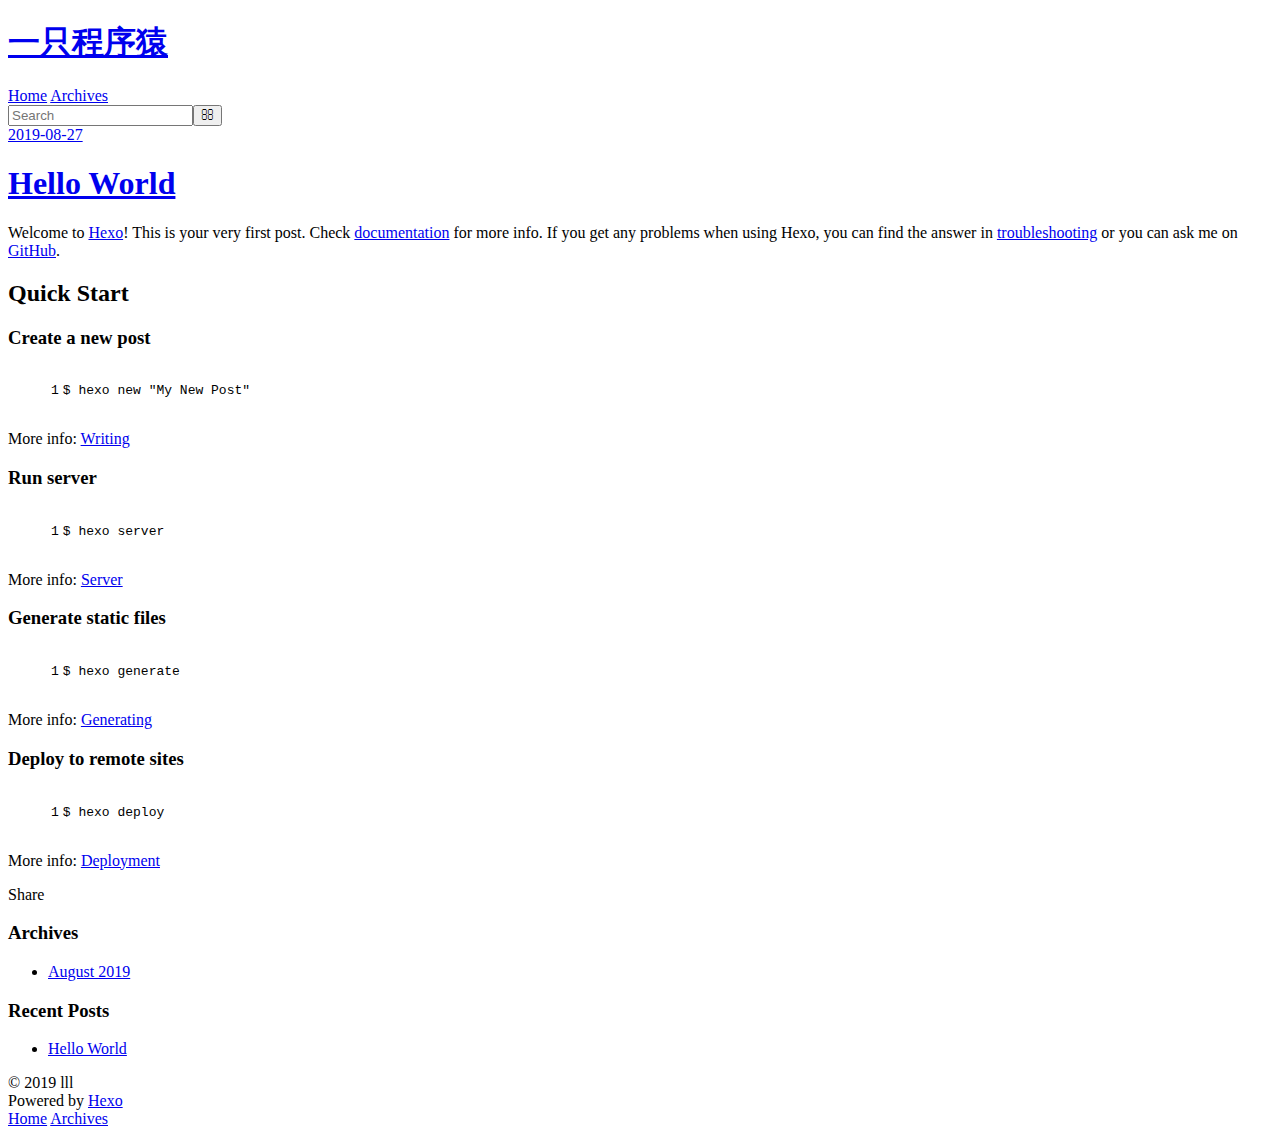
==== index.html @ 2e557534 "Site updated: 2019-08-27 09:45:29" ====
<!DOCTYPE html>
<html>
<head><meta name="generator" content="Hexo 3.9.0">
  <meta charset="utf-8">
  

  
  <title>一只程序猿</title>
  <meta name="viewport" content="width=device-width, initial-scale=1, maximum-scale=1">
  <meta name="description" content="我变秃了，也变强了">
<meta property="og:type" content="website">
<meta property="og:title" content="一只程序猿">
<meta property="og:url" content="http://yoursite.com/index.html">
<meta property="og:site_name" content="一只程序猿">
<meta property="og:description" content="我变秃了，也变强了">
<meta property="og:locale" content="zh-Hans">
<meta name="twitter:card" content="summary">
<meta name="twitter:title" content="一只程序猿">
<meta name="twitter:description" content="我变秃了，也变强了">
  
    <link rel="alternate" href="/atom.xml" title="一只程序猿" type="application/atom+xml">
  
  
    <link rel="icon" href="/favicon.png">
  
  
    <link href="//fonts.googleapis.com/css?family=Source+Code+Pro" rel="stylesheet" type="text/css">
  
  <link rel="stylesheet" href="/css/style.css">
</head>
</html>
<body>
  <div id="container">
    <div id="wrap">
      <header id="header">
  <div id="banner"></div>
  <div id="header-outer" class="outer">
    <div id="header-title" class="inner">
      <h1 id="logo-wrap">
        <a href="/" id="logo">一只程序猿</a>
      </h1>
      
    </div>
    <div id="header-inner" class="inner">
      <nav id="main-nav">
        <a id="main-nav-toggle" class="nav-icon"></a>
        
          <a class="main-nav-link" href="/">Home</a>
        
          <a class="main-nav-link" href="/archives">Archives</a>
        
      </nav>
      <nav id="sub-nav">
        
          <a id="nav-rss-link" class="nav-icon" href="/atom.xml" title="RSS Feed"></a>
        
        <a id="nav-search-btn" class="nav-icon" title="Search"></a>
      </nav>
      <div id="search-form-wrap">
        <form action="//google.com/search" method="get" accept-charset="UTF-8" class="search-form"><input type="search" name="q" class="search-form-input" placeholder="Search"><button type="submit" class="search-form-submit">&#xF002;</button><input type="hidden" name="sitesearch" value="http://yoursite.com"></form>
      </div>
    </div>
  </div>
</header>
      <div class="outer">
        <section id="main">
  
    <article id="post-hello-world" class="article article-type-post" itemscope itemprop="blogPost">
  <div class="article-meta">
    <a href="/2019/08/27/hello-world/" class="article-date">
  <time datetime="2019-08-27T01:08:28.324Z" itemprop="datePublished">2019-08-27</time>
</a>
    
  </div>
  <div class="article-inner">
    
    
      <header class="article-header">
        
  
    <h1 itemprop="name">
      <a class="article-title" href="/2019/08/27/hello-world/">Hello World</a>
    </h1>
  

      </header>
    
    <div class="article-entry" itemprop="articleBody">
      
        <p>Welcome to <a href="https://hexo.io/" target="_blank" rel="noopener">Hexo</a>! This is your very first post. Check <a href="https://hexo.io/docs/" target="_blank" rel="noopener">documentation</a> for more info. If you get any problems when using Hexo, you can find the answer in <a href="https://hexo.io/docs/troubleshooting.html" target="_blank" rel="noopener">troubleshooting</a> or you can ask me on <a href="https://github.com/hexojs/hexo/issues" target="_blank" rel="noopener">GitHub</a>.</p>
<h2 id="Quick-Start"><a href="#Quick-Start" class="headerlink" title="Quick Start"></a>Quick Start</h2><h3 id="Create-a-new-post"><a href="#Create-a-new-post" class="headerlink" title="Create a new post"></a>Create a new post</h3><figure class="highlight bash"><table><tr><td class="gutter"><pre><span class="line">1</span><br></pre></td><td class="code"><pre><span class="line">$ hexo new <span class="string">"My New Post"</span></span><br></pre></td></tr></table></figure>

<p>More info: <a href="https://hexo.io/docs/writing.html" target="_blank" rel="noopener">Writing</a></p>
<h3 id="Run-server"><a href="#Run-server" class="headerlink" title="Run server"></a>Run server</h3><figure class="highlight bash"><table><tr><td class="gutter"><pre><span class="line">1</span><br></pre></td><td class="code"><pre><span class="line">$ hexo server</span><br></pre></td></tr></table></figure>

<p>More info: <a href="https://hexo.io/docs/server.html" target="_blank" rel="noopener">Server</a></p>
<h3 id="Generate-static-files"><a href="#Generate-static-files" class="headerlink" title="Generate static files"></a>Generate static files</h3><figure class="highlight bash"><table><tr><td class="gutter"><pre><span class="line">1</span><br></pre></td><td class="code"><pre><span class="line">$ hexo generate</span><br></pre></td></tr></table></figure>

<p>More info: <a href="https://hexo.io/docs/generating.html" target="_blank" rel="noopener">Generating</a></p>
<h3 id="Deploy-to-remote-sites"><a href="#Deploy-to-remote-sites" class="headerlink" title="Deploy to remote sites"></a>Deploy to remote sites</h3><figure class="highlight bash"><table><tr><td class="gutter"><pre><span class="line">1</span><br></pre></td><td class="code"><pre><span class="line">$ hexo deploy</span><br></pre></td></tr></table></figure>

<p>More info: <a href="https://hexo.io/docs/deployment.html" target="_blank" rel="noopener">Deployment</a></p>

      
    </div>
    <footer class="article-footer">
      <a data-url="http://yoursite.com/2019/08/27/hello-world/" data-id="cjzt64txq0000f8uzz4ntslup" class="article-share-link">Share</a>
      
      
    </footer>
  </div>
  
</article>


  


</section>
        
          <aside id="sidebar">
  
    

  
    

  
    
  
    
  <div class="widget-wrap">
    <h3 class="widget-title">Archives</h3>
    <div class="widget">
      <ul class="archive-list"><li class="archive-list-item"><a class="archive-list-link" href="/archives/2019/08/">August 2019</a></li></ul>
    </div>
  </div>


  
    
  <div class="widget-wrap">
    <h3 class="widget-title">Recent Posts</h3>
    <div class="widget">
      <ul>
        
          <li>
            <a href="/2019/08/27/hello-world/">Hello World</a>
          </li>
        
      </ul>
    </div>
  </div>

  
</aside>
        
      </div>
      <footer id="footer">
  
  <div class="outer">
    <div id="footer-info" class="inner">
      &copy; 2019 lll<br>
      Powered by <a href="http://hexo.io/" target="_blank">Hexo</a>
    </div>
  </div>
</footer>
    </div>
    <nav id="mobile-nav">
  
    <a href="/" class="mobile-nav-link">Home</a>
  
    <a href="/archives" class="mobile-nav-link">Archives</a>
  
</nav>
    

<script src="//ajax.googleapis.com/ajax/libs/jquery/2.0.3/jquery.min.js"></script>


  <link rel="stylesheet" href="/fancybox/jquery.fancybox.css">
  <script src="/fancybox/jquery.fancybox.pack.js"></script>


<script src="/js/script.js"></script>



  </div>
</body>
</html>
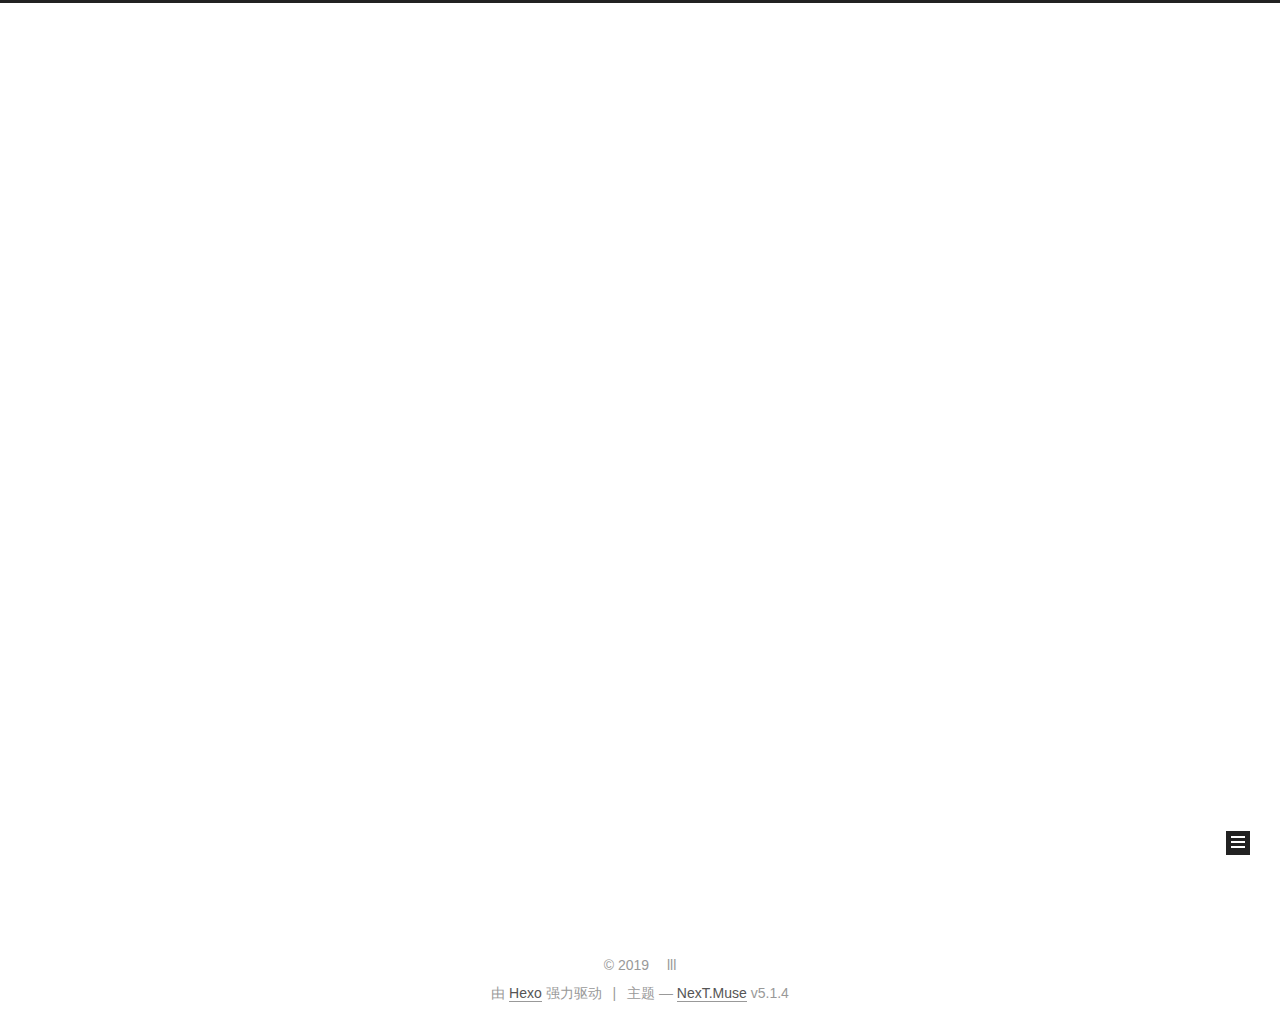
==== commit 7b1722b9: "Site updated: 2019-08-27 11:02:09" ====
--- a/index.html
+++ b/index.html
@@ -1,13 +1,85 @@
 <!DOCTYPE html>
-<html>
+
+
+
+  
+
+
+<html class="theme-next muse use-motion" lang="zh-Hans">
 <head><meta name="generator" content="Hexo 3.9.0">
-  <meta charset="utf-8">
-  
-
-  
-  <title>一只程序猿</title>
-  <meta name="viewport" content="width=device-width, initial-scale=1, maximum-scale=1">
-  <meta name="description" content="我变秃了，也变强了">
+  <meta charset="UTF-8">
+<meta http-equiv="X-UA-Compatible" content="IE=edge">
+<meta name="viewport" content="width=device-width, initial-scale=1, maximum-scale=1">
+<meta name="theme-color" content="#222">
+
+
+
+
+
+
+
+
+
+<meta http-equiv="Cache-Control" content="no-transform">
+<meta http-equiv="Cache-Control" content="no-siteapp">
+
+
+
+
+
+
+
+
+
+
+
+
+
+
+
+
+  
+  
+  <link href="/lib/fancybox/source/jquery.fancybox.css?v=2.1.5" rel="stylesheet" type="text/css">
+
+
+
+
+
+
+
+<link href="/lib/font-awesome/css/font-awesome.min.css?v=4.6.2" rel="stylesheet" type="text/css">
+
+<link href="/css/main.css?v=5.1.4" rel="stylesheet" type="text/css">
+
+
+  <link rel="apple-touch-icon" sizes="180x180" href="/images/apple-touch-icon-next.png?v=5.1.4">
+
+
+  <link rel="icon" type="image/png" sizes="32x32" href="/images/favicon-32x32-next.png?v=5.1.4">
+
+
+  <link rel="icon" type="image/png" sizes="16x16" href="/images/favicon-16x16-next.png?v=5.1.4">
+
+
+  <link rel="mask-icon" href="/images/logo.svg?v=5.1.4" color="#222">
+
+
+
+
+
+  <meta name="keywords" content="Hexo, NexT">
+
+
+
+
+
+
+
+
+
+
+<meta name="description" content="我变秃了，也变强了">
 <meta property="og:type" content="website">
 <meta property="og:title" content="一只程序猿">
 <meta property="og:url" content="http://yoursite.com/index.html">
@@ -17,175 +89,1034 @@
 <meta name="twitter:card" content="summary">
 <meta name="twitter:title" content="一只程序猿">
 <meta name="twitter:description" content="我变秃了，也变强了">
-  
-    <link rel="alternate" href="/atom.xml" title="一只程序猿" type="application/atom+xml">
-  
-  
-    <link rel="icon" href="/favicon.png">
-  
-  
-    <link href="//fonts.googleapis.com/css?family=Source+Code+Pro" rel="stylesheet" type="text/css">
-  
-  <link rel="stylesheet" href="/css/style.css">
+
+
+
+<script type="text/javascript" id="hexo.configurations">
+  var NexT = window.NexT || {};
+  var CONFIG = {
+    root: '/',
+    scheme: 'Muse',
+    version: '5.1.4',
+    sidebar: {"position":"left","display":"post","offset":12,"b2t":false,"scrollpercent":false,"onmobile":false},
+    fancybox: true,
+    tabs: true,
+    motion: {"enable":true,"async":false,"transition":{"post_block":"fadeIn","post_header":"slideDownIn","post_body":"slideDownIn","coll_header":"slideLeftIn","sidebar":"slideUpIn"}},
+    duoshuo: {
+      userId: '0',
+      author: '博主'
+    },
+    algolia: {
+      applicationID: '',
+      apiKey: '',
+      indexName: '',
+      hits: {"per_page":10},
+      labels: {"input_placeholder":"Search for Posts","hits_empty":"We didn't find any results for the search: ${query}","hits_stats":"${hits} results found in ${time} ms"}
+    }
+  };
+</script>
+
+
+
+  <link rel="canonical" href="http://yoursite.com/">
+
+
+
+
+
+  <title>一只程序猿</title>
+  
+
+
+
+
+
+
+
+
 </head>
-</html>
-<body>
-  <div id="container">
-    <div id="wrap">
-      <header id="header">
-  <div id="banner"></div>
-  <div id="header-outer" class="outer">
-    <div id="header-title" class="inner">
-      <h1 id="logo-wrap">
-        <a href="/" id="logo">一只程序猿</a>
-      </h1>
-      
+
+<body itemscope itemtype="http://schema.org/WebPage" lang="zh-Hans">
+
+  
+  
+    
+  
+
+  <div class="container sidebar-position-left 
+  page-home">
+    <div class="headband"></div>
+
+    <header id="header" class="header" itemscope itemtype="http://schema.org/WPHeader">
+      <div class="header-inner"><div class="site-brand-wrapper">
+  <div class="site-meta ">
+    
+
+    <div class="custom-logo-site-title">
+      <a href="/" class="brand" rel="start">
+        <span class="logo-line-before"><i></i></span>
+        <span class="site-title">一只程序猿</span>
+        <span class="logo-line-after"><i></i></span>
+      </a>
     </div>
-    <div id="header-inner" class="inner">
-      <nav id="main-nav">
-        <a id="main-nav-toggle" class="nav-icon"></a>
-        
-          <a class="main-nav-link" href="/">Home</a>
-        
-          <a class="main-nav-link" href="/archives">Archives</a>
-        
-      </nav>
-      <nav id="sub-nav">
-        
-          <a id="nav-rss-link" class="nav-icon" href="/atom.xml" title="RSS Feed"></a>
-        
-        <a id="nav-search-btn" class="nav-icon" title="Search"></a>
-      </nav>
-      <div id="search-form-wrap">
-        <form action="//google.com/search" method="get" accept-charset="UTF-8" class="search-form"><input type="search" name="q" class="search-form-input" placeholder="Search"><button type="submit" class="search-form-submit">&#xF002;</button><input type="hidden" name="sitesearch" value="http://yoursite.com"></form>
-      </div>
+      
+        <p class="site-subtitle"></p>
+      
+  </div>
+
+  <div class="site-nav-toggle">
+    <button>
+      <span class="btn-bar"></span>
+      <span class="btn-bar"></span>
+      <span class="btn-bar"></span>
+    </button>
+  </div>
+</div>
+
+<nav class="site-nav">
+  
+
+  
+    <ul id="menu" class="menu">
+      
+        
+        <li class="menu-item menu-item-home">
+          <a href="/" rel="section">
+            
+              <i class="menu-item-icon fa fa-fw fa-home"></i> <br>
+            
+            首页
+          </a>
+        </li>
+      
+        
+        <li class="menu-item menu-item-tags">
+          <a href="/tags/" rel="section">
+            
+              <i class="menu-item-icon fa fa-fw fa-tags"></i> <br>
+            
+            标签
+          </a>
+        </li>
+      
+        
+        <li class="menu-item menu-item-categories">
+          <a href="/categories/" rel="section">
+            
+              <i class="menu-item-icon fa fa-fw fa-th"></i> <br>
+            
+            分类
+          </a>
+        </li>
+      
+        
+        <li class="menu-item menu-item-archives">
+          <a href="/archives/" rel="section">
+            
+              <i class="menu-item-icon fa fa-fw fa-archive"></i> <br>
+            
+            归档
+          </a>
+        </li>
+      
+        
+        <li class="menu-item menu-item-about">
+          <a href="/about/" rel="section">
+            
+              <i class="menu-item-icon fa fa-fw fa-user"></i> <br>
+            
+            关于
+          </a>
+        </li>
+      
+
+      
+        <li class="menu-item menu-item-search">
+          
+            <a href="javascript:;" class="popup-trigger">
+          
+            
+              <i class="menu-item-icon fa fa-search fa-fw"></i> <br>
+            
+            搜索
+          </a>
+        </li>
+      
+    </ul>
+  
+
+  
+    <div class="site-search">
+      
+  <div class="popup search-popup local-search-popup">
+  <div class="local-search-header clearfix">
+    <span class="search-icon">
+      <i class="fa fa-search"></i>
+    </span>
+    <span class="popup-btn-close">
+      <i class="fa fa-times-circle"></i>
+    </span>
+    <div class="local-search-input-wrapper">
+      <input autocomplete="off" placeholder="搜索..." spellcheck="false" type="text" id="local-search-input">
     </div>
   </div>
-</header>
-      <div class="outer">
-        <section id="main">
-  
-    <article id="post-hello-world" class="article article-type-post" itemscope itemprop="blogPost">
-  <div class="article-meta">
-    <a href="/2019/08/27/hello-world/" class="article-date">
-  <time datetime="2019-08-27T01:08:28.324Z" itemprop="datePublished">2019-08-27</time>
-</a>
-    
-  </div>
-  <div class="article-inner">
-    
-    
-      <header class="article-header">
-        
-  
-    <h1 itemprop="name">
-      <a class="article-title" href="/2019/08/27/hello-world/">Hello World</a>
-    </h1>
-  
-
+  <div id="local-search-result"></div>
+</div>
+
+
+
+    </div>
+  
+</nav>
+
+
+
+ </div>
+    </header>
+
+    <main id="main" class="main">
+      <div class="main-inner">
+        <div class="content-wrap">
+          <div id="content" class="content">
+            
+  <section id="posts" class="posts-expand">
+    
+      
+
+  
+
+  
+  
+  
+
+  <article class="post post-type-normal" itemscope itemtype="http://schema.org/Article">
+  
+  
+  
+  <div class="post-block">
+    <link itemprop="mainEntityOfPage" href="http://yoursite.com/2019/08/27/MyFirstArticle/">
+
+    <span hidden itemprop="author" itemscope itemtype="http://schema.org/Person">
+      <meta itemprop="name" content="lll">
+      <meta itemprop="description" content>
+      <meta itemprop="image" content="/images/avatar.gif">
+    </span>
+
+    <span hidden itemprop="publisher" itemscope itemtype="http://schema.org/Organization">
+      <meta itemprop="name" content="一只程序猿">
+    </span>
+
+    
+      <header class="post-header">
+
+        
+        
+          <h1 class="post-title" itemprop="name headline">
+                
+                <a class="post-title-link" href="/2019/08/27/MyFirstArticle/" itemprop="url">MyFirstArticle</a></h1>
+        
+
+        <div class="post-meta">
+          <span class="post-time">
+            
+              <span class="post-meta-item-icon">
+                <i class="fa fa-calendar-o"></i>
+              </span>
+              
+                <span class="post-meta-item-text">发表于</span>
+              
+              <time title="创建于" itemprop="dateCreated datePublished" datetime="2019-08-27T11:01:15+08:00">
+                2019-08-27
+              </time>
+            
+
+            
+
+            
+          </span>
+
+          
+
+          
+            
+          
+
+          
+          
+
+          
+
+          
+
+          
+
+        </div>
       </header>
     
-    <div class="article-entry" itemprop="articleBody">
-      
-        <p>Welcome to <a href="https://hexo.io/" target="_blank" rel="noopener">Hexo</a>! This is your very first post. Check <a href="https://hexo.io/docs/" target="_blank" rel="noopener">documentation</a> for more info. If you get any problems when using Hexo, you can find the answer in <a href="https://hexo.io/docs/troubleshooting.html" target="_blank" rel="noopener">troubleshooting</a> or you can ask me on <a href="https://github.com/hexojs/hexo/issues" target="_blank" rel="noopener">GitHub</a>.</p>
-<h2 id="Quick-Start"><a href="#Quick-Start" class="headerlink" title="Quick Start"></a>Quick Start</h2><h3 id="Create-a-new-post"><a href="#Create-a-new-post" class="headerlink" title="Create a new post"></a>Create a new post</h3><figure class="highlight bash"><table><tr><td class="gutter"><pre><span class="line">1</span><br></pre></td><td class="code"><pre><span class="line">$ hexo new <span class="string">"My New Post"</span></span><br></pre></td></tr></table></figure>
-
-<p>More info: <a href="https://hexo.io/docs/writing.html" target="_blank" rel="noopener">Writing</a></p>
-<h3 id="Run-server"><a href="#Run-server" class="headerlink" title="Run server"></a>Run server</h3><figure class="highlight bash"><table><tr><td class="gutter"><pre><span class="line">1</span><br></pre></td><td class="code"><pre><span class="line">$ hexo server</span><br></pre></td></tr></table></figure>
-
-<p>More info: <a href="https://hexo.io/docs/server.html" target="_blank" rel="noopener">Server</a></p>
-<h3 id="Generate-static-files"><a href="#Generate-static-files" class="headerlink" title="Generate static files"></a>Generate static files</h3><figure class="highlight bash"><table><tr><td class="gutter"><pre><span class="line">1</span><br></pre></td><td class="code"><pre><span class="line">$ hexo generate</span><br></pre></td></tr></table></figure>
-
-<p>More info: <a href="https://hexo.io/docs/generating.html" target="_blank" rel="noopener">Generating</a></p>
-<h3 id="Deploy-to-remote-sites"><a href="#Deploy-to-remote-sites" class="headerlink" title="Deploy to remote sites"></a>Deploy to remote sites</h3><figure class="highlight bash"><table><tr><td class="gutter"><pre><span class="line">1</span><br></pre></td><td class="code"><pre><span class="line">$ hexo deploy</span><br></pre></td></tr></table></figure>
-
-<p>More info: <a href="https://hexo.io/docs/deployment.html" target="_blank" rel="noopener">Deployment</a></p>
-
+
+    
+    
+    
+    <div class="post-body" itemprop="articleBody">
+
+      
+      
+
+      
+        
+          
+          
+          
+          <!--noindex-->
+          <div class="post-button text-center">
+            <a class="btn" href="/2019/08/27/MyFirstArticle/#more" rel="contents">
+              阅读全文 &raquo;
+            </a>
+          </div>
+          <!--/noindex-->
+        
       
     </div>
-    <footer class="article-footer">
-      <a data-url="http://yoursite.com/2019/08/27/hello-world/" data-id="cjzt64txq0000f8uzz4ntslup" class="article-share-link">Share</a>
-      
+    
+    
+    
+
+    
+
+    
+
+    
+
+    <footer class="post-footer">
+      
+
+      
+
+      
+
+      
+      
+        <div class="post-eof"></div>
       
     </footer>
   </div>
   
-</article>
-
-
-  
-
-
-</section>
-        
-          <aside id="sidebar">
-  
-    
-
-  
-    
-
-  
-    
-  
-    
-  <div class="widget-wrap">
-    <h3 class="widget-title">Archives</h3>
-    <div class="widget">
-      <ul class="archive-list"><li class="archive-list-item"><a class="archive-list-link" href="/archives/2019/08/">August 2019</a></li></ul>
+  
+  
+  </article>
+
+
+    
+      
+
+  
+
+  
+  
+  
+
+  <article class="post post-type-normal" itemscope itemtype="http://schema.org/Article">
+  
+  
+  
+  <div class="post-block">
+    <link itemprop="mainEntityOfPage" href="http://yoursite.com/2019/08/27/hello-world/">
+
+    <span hidden itemprop="author" itemscope itemtype="http://schema.org/Person">
+      <meta itemprop="name" content="lll">
+      <meta itemprop="description" content>
+      <meta itemprop="image" content="/images/avatar.gif">
+    </span>
+
+    <span hidden itemprop="publisher" itemscope itemtype="http://schema.org/Organization">
+      <meta itemprop="name" content="一只程序猿">
+    </span>
+
+    
+      <header class="post-header">
+
+        
+        
+          <h1 class="post-title" itemprop="name headline">
+                
+                <a class="post-title-link" href="/2019/08/27/hello-world/" itemprop="url">Hello World</a></h1>
+        
+
+        <div class="post-meta">
+          <span class="post-time">
+            
+              <span class="post-meta-item-icon">
+                <i class="fa fa-calendar-o"></i>
+              </span>
+              
+                <span class="post-meta-item-text">发表于</span>
+              
+              <time title="创建于" itemprop="dateCreated datePublished" datetime="2019-08-27T09:08:28+08:00">
+                2019-08-27
+              </time>
+            
+
+            
+
+            
+          </span>
+
+          
+
+          
+            
+          
+
+          
+          
+
+          
+
+          
+
+          
+
+        </div>
+      </header>
+    
+
+    
+    
+    
+    <div class="post-body" itemprop="articleBody">
+
+      
+      
+
+      
+        
+          
+          Welcome to Hexo! This is your very first post. Check documentation for more info. If you get any problems when using Hexo, you can find the answer in 
+          ...
+          <!--noindex-->
+          <div class="post-button text-center">
+            <a class="btn" href="/2019/08/27/hello-world/#more" rel="contents">
+              阅读全文 &raquo;
+            </a>
+          </div>
+          <!--/noindex-->
+        
+      
+    </div>
+    
+    
+    
+
+    
+
+    
+
+    
+
+    <footer class="post-footer">
+      
+
+      
+
+      
+
+      
+      
+        <div class="post-eof"></div>
+      
+    </footer>
+  </div>
+  
+  
+  
+  </article>
+
+
+    
+  </section>
+
+  
+
+
+          </div>
+          
+
+
+          
+
+        </div>
+        
+          
+  
+  <div class="sidebar-toggle">
+    <div class="sidebar-toggle-line-wrap">
+      <span class="sidebar-toggle-line sidebar-toggle-line-first"></span>
+      <span class="sidebar-toggle-line sidebar-toggle-line-middle"></span>
+      <span class="sidebar-toggle-line sidebar-toggle-line-last"></span>
     </div>
   </div>
 
-
-  
-    
-  <div class="widget-wrap">
-    <h3 class="widget-title">Recent Posts</h3>
-    <div class="widget">
-      <ul>
-        
-          <li>
-            <a href="/2019/08/27/hello-world/">Hello World</a>
-          </li>
-        
-      </ul>
+  <aside id="sidebar" class="sidebar">
+    
+    <div class="sidebar-inner">
+
+      
+
+      
+
+      <section class="site-overview-wrap sidebar-panel sidebar-panel-active">
+        <div class="site-overview">
+          <div class="site-author motion-element" itemprop="author" itemscope itemtype="http://schema.org/Person">
+            
+              <p class="site-author-name" itemprop="name">lll</p>
+              <p class="site-description motion-element" itemprop="description">我变秃了，也变强了</p>
+          </div>
+
+          <nav class="site-state motion-element">
+
+            
+              <div class="site-state-item site-state-posts">
+              
+                <a href="/archives/">
+              
+                  <span class="site-state-item-count">2</span>
+                  <span class="site-state-item-name">日志</span>
+                </a>
+              </div>
+            
+
+            
+
+            
+
+          </nav>
+
+          
+
+          
+
+          
+          
+
+          
+          
+
+          
+
+        </div>
+      </section>
+
+      
+
+      
+
     </div>
+  </aside>
+
+
+        
+      </div>
+    </main>
+
+    <footer id="footer" class="footer">
+      <div class="footer-inner">
+        <div class="copyright">&copy; <span itemprop="copyrightYear">2019</span>
+  <span class="with-love">
+    <i class="fa fa-user"></i>
+  </span>
+  <span class="author" itemprop="copyrightHolder">lll</span>
+
+  
+</div>
+
+
+  <div class="powered-by">由 <a class="theme-link" target="_blank" href="https://hexo.io">Hexo</a> 强力驱动</div>
+
+
+
+  <span class="post-meta-divider">|</span>
+
+
+
+  <div class="theme-info">主题 &mdash; <a class="theme-link" target="_blank" href="https://github.com/iissnan/hexo-theme-next">NexT.Muse</a> v5.1.4</div>
+
+
+
+
+        
+
+
+
+
+
+
+
+        
+      </div>
+    </footer>
+
+    
+      <div class="back-to-top">
+        <i class="fa fa-arrow-up"></i>
+        
+      </div>
+    
+
+    
+
   </div>
 
   
-</aside>
-        
-      </div>
-      <footer id="footer">
-  
-  <div class="outer">
-    <div id="footer-info" class="inner">
-      &copy; 2019 lll<br>
-      Powered by <a href="http://hexo.io/" target="_blank">Hexo</a>
-    </div>
-  </div>
-</footer>
-    </div>
-    <nav id="mobile-nav">
-  
-    <a href="/" class="mobile-nav-link">Home</a>
-  
-    <a href="/archives" class="mobile-nav-link">Archives</a>
-  
-</nav>
-    
-
-<script src="//ajax.googleapis.com/ajax/libs/jquery/2.0.3/jquery.min.js"></script>
-
-
-  <link rel="stylesheet" href="/fancybox/jquery.fancybox.css">
-  <script src="/fancybox/jquery.fancybox.pack.js"></script>
-
-
-<script src="/js/script.js"></script>
-
-
-
-  </div>
+
+<script type="text/javascript">
+  if (Object.prototype.toString.call(window.Promise) !== '[object Function]') {
+    window.Promise = null;
+  }
+</script>
+
+
+
+
+
+
+
+
+
+  
+
+
+
+
+
+
+
+
+
+
+
+
+  
+  
+    <script type="text/javascript" src="/lib/jquery/index.js?v=2.1.3"></script>
+  
+
+  
+  
+    <script type="text/javascript" src="/lib/fastclick/lib/fastclick.min.js?v=1.0.6"></script>
+  
+
+  
+  
+    <script type="text/javascript" src="/lib/jquery_lazyload/jquery.lazyload.js?v=1.9.7"></script>
+  
+
+  
+  
+    <script type="text/javascript" src="/lib/velocity/velocity.min.js?v=1.2.1"></script>
+  
+
+  
+  
+    <script type="text/javascript" src="/lib/velocity/velocity.ui.min.js?v=1.2.1"></script>
+  
+
+  
+  
+    <script type="text/javascript" src="/lib/fancybox/source/jquery.fancybox.pack.js?v=2.1.5"></script>
+  
+
+
+  
+
+
+  <script type="text/javascript" src="/js/src/utils.js?v=5.1.4"></script>
+
+  <script type="text/javascript" src="/js/src/motion.js?v=5.1.4"></script>
+
+
+
+  
+  
+
+  
+
+  
+
+
+  <script type="text/javascript" src="/js/src/bootstrap.js?v=5.1.4"></script>
+
+
+
+  
+
+
+  
+
+
+
+
+	
+
+
+
+
+
+  
+
+
+
+
+
+  
+
+
+
+
+
+
+
+
+
+
+
+
+  
+
+  <script type="text/javascript">
+    // Popup Window;
+    var isfetched = false;
+    var isXml = true;
+    // Search DB path;
+    var search_path = "";
+    if (search_path.length === 0) {
+      search_path = "search.xml";
+    } else if (/json$/i.test(search_path)) {
+      isXml = false;
+    }
+    var path = "/" + search_path;
+    // monitor main search box;
+
+    var onPopupClose = function (e) {
+      $('.popup').hide();
+      $('#local-search-input').val('');
+      $('.search-result-list').remove();
+      $('#no-result').remove();
+      $(".local-search-pop-overlay").remove();
+      $('body').css('overflow', '');
+    }
+
+    function proceedsearch() {
+      $("body")
+        .append('<div class="search-popup-overlay local-search-pop-overlay"></div>')
+        .css('overflow', 'hidden');
+      $('.search-popup-overlay').click(onPopupClose);
+      $('.popup').toggle();
+      var $localSearchInput = $('#local-search-input');
+      $localSearchInput.attr("autocapitalize", "none");
+      $localSearchInput.attr("autocorrect", "off");
+      $localSearchInput.focus();
+    }
+
+    // search function;
+    var searchFunc = function(path, search_id, content_id) {
+      'use strict';
+
+      // start loading animation
+      $("body")
+        .append('<div class="search-popup-overlay local-search-pop-overlay">' +
+          '<div id="search-loading-icon">' +
+          '<i class="fa fa-spinner fa-pulse fa-5x fa-fw"></i>' +
+          '</div>' +
+          '</div>')
+        .css('overflow', 'hidden');
+      $("#search-loading-icon").css('margin', '20% auto 0 auto').css('text-align', 'center');
+
+      $.ajax({
+        url: path,
+        dataType: isXml ? "xml" : "json",
+        async: true,
+        success: function(res) {
+          // get the contents from search data
+          isfetched = true;
+          $('.popup').detach().appendTo('.header-inner');
+          var datas = isXml ? $("entry", res).map(function() {
+            return {
+              title: $("title", this).text(),
+              content: $("content",this).text(),
+              url: $("url" , this).text()
+            };
+          }).get() : res;
+          var input = document.getElementById(search_id);
+          var resultContent = document.getElementById(content_id);
+          var inputEventFunction = function() {
+            var searchText = input.value.trim().toLowerCase();
+            var keywords = searchText.split(/[\s\-]+/);
+            if (keywords.length > 1) {
+              keywords.push(searchText);
+            }
+            var resultItems = [];
+            if (searchText.length > 0) {
+              // perform local searching
+              datas.forEach(function(data) {
+                var isMatch = false;
+                var hitCount = 0;
+                var searchTextCount = 0;
+                var title = data.title.trim();
+                var titleInLowerCase = title.toLowerCase();
+                var content = data.content.trim().replace(/<[^>]+>/g,"");
+                var contentInLowerCase = content.toLowerCase();
+                var articleUrl = decodeURIComponent(data.url);
+                var indexOfTitle = [];
+                var indexOfContent = [];
+                // only match articles with not empty titles
+                if(title != '') {
+                  keywords.forEach(function(keyword) {
+                    function getIndexByWord(word, text, caseSensitive) {
+                      var wordLen = word.length;
+                      if (wordLen === 0) {
+                        return [];
+                      }
+                      var startPosition = 0, position = [], index = [];
+                      if (!caseSensitive) {
+                        text = text.toLowerCase();
+                        word = word.toLowerCase();
+                      }
+                      while ((position = text.indexOf(word, startPosition)) > -1) {
+                        index.push({position: position, word: word});
+                        startPosition = position + wordLen;
+                      }
+                      return index;
+                    }
+
+                    indexOfTitle = indexOfTitle.concat(getIndexByWord(keyword, titleInLowerCase, false));
+                    indexOfContent = indexOfContent.concat(getIndexByWord(keyword, contentInLowerCase, false));
+                  });
+                  if (indexOfTitle.length > 0 || indexOfContent.length > 0) {
+                    isMatch = true;
+                    hitCount = indexOfTitle.length + indexOfContent.length;
+                  }
+                }
+
+                // show search results
+
+                if (isMatch) {
+                  // sort index by position of keyword
+
+                  [indexOfTitle, indexOfContent].forEach(function (index) {
+                    index.sort(function (itemLeft, itemRight) {
+                      if (itemRight.position !== itemLeft.position) {
+                        return itemRight.position - itemLeft.position;
+                      } else {
+                        return itemLeft.word.length - itemRight.word.length;
+                      }
+                    });
+                  });
+
+                  // merge hits into slices
+
+                  function mergeIntoSlice(text, start, end, index) {
+                    var item = index[index.length - 1];
+                    var position = item.position;
+                    var word = item.word;
+                    var hits = [];
+                    var searchTextCountInSlice = 0;
+                    while (position + word.length <= end && index.length != 0) {
+                      if (word === searchText) {
+                        searchTextCountInSlice++;
+                      }
+                      hits.push({position: position, length: word.length});
+                      var wordEnd = position + word.length;
+
+                      // move to next position of hit
+
+                      index.pop();
+                      while (index.length != 0) {
+                        item = index[index.length - 1];
+                        position = item.position;
+                        word = item.word;
+                        if (wordEnd > position) {
+                          index.pop();
+                        } else {
+                          break;
+                        }
+                      }
+                    }
+                    searchTextCount += searchTextCountInSlice;
+                    return {
+                      hits: hits,
+                      start: start,
+                      end: end,
+                      searchTextCount: searchTextCountInSlice
+                    };
+                  }
+
+                  var slicesOfTitle = [];
+                  if (indexOfTitle.length != 0) {
+                    slicesOfTitle.push(mergeIntoSlice(title, 0, title.length, indexOfTitle));
+                  }
+
+                  var slicesOfContent = [];
+                  while (indexOfContent.length != 0) {
+                    var item = indexOfContent[indexOfContent.length - 1];
+                    var position = item.position;
+                    var word = item.word;
+                    // cut out 100 characters
+                    var start = position - 20;
+                    var end = position + 80;
+                    if(start < 0){
+                      start = 0;
+                    }
+                    if (end < position + word.length) {
+                      end = position + word.length;
+                    }
+                    if(end > content.length){
+                      end = content.length;
+                    }
+                    slicesOfContent.push(mergeIntoSlice(content, start, end, indexOfContent));
+                  }
+
+                  // sort slices in content by search text's count and hits' count
+
+                  slicesOfContent.sort(function (sliceLeft, sliceRight) {
+                    if (sliceLeft.searchTextCount !== sliceRight.searchTextCount) {
+                      return sliceRight.searchTextCount - sliceLeft.searchTextCount;
+                    } else if (sliceLeft.hits.length !== sliceRight.hits.length) {
+                      return sliceRight.hits.length - sliceLeft.hits.length;
+                    } else {
+                      return sliceLeft.start - sliceRight.start;
+                    }
+                  });
+
+                  // select top N slices in content
+
+                  var upperBound = parseInt('1');
+                  if (upperBound >= 0) {
+                    slicesOfContent = slicesOfContent.slice(0, upperBound);
+                  }
+
+                  // highlight title and content
+
+                  function highlightKeyword(text, slice) {
+                    var result = '';
+                    var prevEnd = slice.start;
+                    slice.hits.forEach(function (hit) {
+                      result += text.substring(prevEnd, hit.position);
+                      var end = hit.position + hit.length;
+                      result += '<b class="search-keyword">' + text.substring(hit.position, end) + '</b>';
+                      prevEnd = end;
+                    });
+                    result += text.substring(prevEnd, slice.end);
+                    return result;
+                  }
+
+                  var resultItem = '';
+
+                  if (slicesOfTitle.length != 0) {
+                    resultItem += "<li><a href='" + articleUrl + "' class='search-result-title'>" + highlightKeyword(title, slicesOfTitle[0]) + "</a>";
+                  } else {
+                    resultItem += "<li><a href='" + articleUrl + "' class='search-result-title'>" + title + "</a>";
+                  }
+
+                  slicesOfContent.forEach(function (slice) {
+                    resultItem += "<a href='" + articleUrl + "'>" +
+                      "<p class=\"search-result\">" + highlightKeyword(content, slice) +
+                      "...</p>" + "</a>";
+                  });
+
+                  resultItem += "</li>";
+                  resultItems.push({
+                    item: resultItem,
+                    searchTextCount: searchTextCount,
+                    hitCount: hitCount,
+                    id: resultItems.length
+                  });
+                }
+              })
+            };
+            if (keywords.length === 1 && keywords[0] === "") {
+              resultContent.innerHTML = '<div id="no-result"><i class="fa fa-search fa-5x" /></div>'
+            } else if (resultItems.length === 0) {
+              resultContent.innerHTML = '<div id="no-result"><i class="fa fa-frown-o fa-5x" /></div>'
+            } else {
+              resultItems.sort(function (resultLeft, resultRight) {
+                if (resultLeft.searchTextCount !== resultRight.searchTextCount) {
+                  return resultRight.searchTextCount - resultLeft.searchTextCount;
+                } else if (resultLeft.hitCount !== resultRight.hitCount) {
+                  return resultRight.hitCount - resultLeft.hitCount;
+                } else {
+                  return resultRight.id - resultLeft.id;
+                }
+              });
+              var searchResultList = '<ul class=\"search-result-list\">';
+              resultItems.forEach(function (result) {
+                searchResultList += result.item;
+              })
+              searchResultList += "</ul>";
+              resultContent.innerHTML = searchResultList;
+            }
+          }
+
+          if ('auto' === 'auto') {
+            input.addEventListener('input', inputEventFunction);
+          } else {
+            $('.search-icon').click(inputEventFunction);
+            input.addEventListener('keypress', function (event) {
+              if (event.keyCode === 13) {
+                inputEventFunction();
+              }
+            });
+          }
+
+          // remove loading animation
+          $(".local-search-pop-overlay").remove();
+          $('body').css('overflow', '');
+
+          proceedsearch();
+        }
+      });
+    }
+
+    // handle and trigger popup window;
+    $('.popup-trigger').click(function(e) {
+      e.stopPropagation();
+      if (isfetched === false) {
+        searchFunc(path, 'local-search-input', 'local-search-result');
+      } else {
+        proceedsearch();
+      };
+    });
+
+    $('.popup-btn-close').click(onPopupClose);
+    $('.popup').click(function(e){
+      e.stopPropagation();
+    });
+    $(document).on('keyup', function (event) {
+      var shouldDismissSearchPopup = event.which === 27 &&
+        $('.search-popup').is(':visible');
+      if (shouldDismissSearchPopup) {
+        onPopupClose();
+      }
+    });
+  </script>
+
+
+
+
+
+  
+
+  
+
+  
+
+  
+  
+
+  
+
+  
+
+  
+
 </body>
-</html>+</html>
--- a/css/main.css
+++ b/css/main.css
@@ -0,0 +1,2662 @@
+/* normalize.css v3.0.2 | MIT License | git.io/normalize */
+html {
+  font-family: sans-serif; /* 1 */
+  -ms-text-size-adjust: 100%; /* 2 */
+  -webkit-text-size-adjust: 100%; /* 2 */
+}
+body {
+  margin: 0;
+}
+article,
+aside,
+details,
+figcaption,
+figure,
+footer,
+header,
+hgroup,
+main,
+menu,
+nav,
+section,
+summary {
+  display: block;
+}
+audio,
+canvas,
+progress,
+video {
+  display: inline-block; /* 1 */
+  vertical-align: baseline; /* 2 */
+}
+audio:not([controls]) {
+  display: none;
+  height: 0;
+}
+[hidden],
+template {
+  display: none;
+}
+a {
+  background-color: transparent;
+}
+a:active,
+a:hover {
+  outline: 0;
+}
+abbr[title] {
+  border-bottom: 1px dotted;
+}
+b,
+strong {
+  font-weight: bold;
+}
+dfn {
+  font-style: italic;
+}
+h1 {
+  font-size: 2em;
+  margin: 0.67em 0;
+}
+mark {
+  background: #ff0;
+  color: #000;
+}
+small {
+  font-size: 80%;
+}
+sub,
+sup {
+  font-size: 75%;
+  line-height: 0;
+  position: relative;
+  vertical-align: baseline;
+}
+sup {
+  top: -0.5em;
+}
+sub {
+  bottom: -0.25em;
+}
+img {
+  border: 0;
+}
+svg:not(:root) {
+  overflow: hidden;
+}
+figure {
+  margin: 1em 40px;
+}
+hr {
+  -moz-box-sizing: content-box;
+  box-sizing: content-box;
+  height: 0;
+}
+pre {
+  overflow: auto;
+}
+code,
+kbd,
+pre,
+samp {
+  font-family: monospace, monospace;
+  font-size: 1em;
+}
+button,
+input,
+optgroup,
+select,
+textarea {
+  color: inherit; /* 1 */
+  font: inherit; /* 2 */
+  margin: 0; /* 3 */
+}
+button {
+  overflow: visible;
+}
+button,
+select {
+  text-transform: none;
+}
+button,
+html input[type="button"],
+input[type="reset"],
+input[type="submit"] {
+  -webkit-appearance: button; /* 2 */
+  cursor: pointer; /* 3 */
+}
+button[disabled],
+html input[disabled] {
+  cursor: default;
+}
+button::-moz-focus-inner,
+input::-moz-focus-inner {
+  border: 0;
+  padding: 0;
+}
+input {
+  line-height: normal;
+}
+input[type="checkbox"],
+input[type="radio"] {
+  box-sizing: border-box; /* 1 */
+  padding: 0; /* 2 */
+}
+input[type="number"]::-webkit-inner-spin-button,
+input[type="number"]::-webkit-outer-spin-button {
+  height: auto;
+}
+input[type="search"] {
+  -webkit-appearance: textfield; /* 1 */
+  -moz-box-sizing: content-box;
+  -webkit-box-sizing: content-box; /* 2 */
+  box-sizing: content-box;
+}
+input[type="search"]::-webkit-search-cancel-button,
+input[type="search"]::-webkit-search-decoration {
+  -webkit-appearance: none;
+}
+fieldset {
+  border: 1px solid #c0c0c0;
+  margin: 0 2px;
+  padding: 0.35em 0.625em 0.75em;
+}
+legend {
+  border: 0; /* 1 */
+  padding: 0; /* 2 */
+}
+textarea {
+  overflow: auto;
+}
+optgroup {
+  font-weight: bold;
+}
+table {
+  border-collapse: collapse;
+  border-spacing: 0;
+}
+td,
+th {
+  padding: 0;
+}
+::selection {
+  background: #262a30;
+  color: #fff;
+}
+body {
+  position: relative;
+  font-family: 'Lato', "PingFang SC", "Microsoft YaHei", sans-serif;
+  font-size: 14px;
+  line-height: 2;
+  color: #555;
+  background: #fff;
+}
+@media (max-width: 767px) {
+  body {
+    padding-right: 0 !important;
+  }
+}
+@media (min-width: 768px) and (max-width: 991px) {
+  body {
+    padding-right: 0 !important;
+  }
+}
+@media (min-width: 1600px) {
+  body {
+    font-size: 16px;
+  }
+}
+h1,
+h2,
+h3,
+h4,
+h5,
+h6 {
+  margin: 0;
+  padding: 0;
+  font-weight: bold;
+  line-height: 1.5;
+  font-family: 'Lato', "PingFang SC", "Microsoft YaHei", sans-serif;
+}
+h2,
+h3,
+h4,
+h5,
+h6 {
+  margin: 20px 0 15px;
+}
+h1 {
+  font-size: 22px;
+}
+@media (max-width: 767px) {
+  h1 {
+    font-size: 18px;
+  }
+}
+h2 {
+  font-size: 20px;
+}
+@media (max-width: 767px) {
+  h2 {
+    font-size: 16px;
+  }
+}
+h3 {
+  font-size: 18px;
+}
+@media (max-width: 767px) {
+  h3 {
+    font-size: 14px;
+  }
+}
+h4 {
+  font-size: 16px;
+}
+@media (max-width: 767px) {
+  h4 {
+    font-size: 12px;
+  }
+}
+h5 {
+  font-size: 14px;
+}
+@media (max-width: 767px) {
+  h5 {
+    font-size: 10px;
+  }
+}
+h6 {
+  font-size: 12px;
+}
+@media (max-width: 767px) {
+  h6 {
+    font-size: 8px;
+  }
+}
+p {
+  margin: 0 0 20px 0;
+}
+a {
+  color: #555;
+  text-decoration: none;
+  outline: none;
+  border-bottom: 1px solid #999;
+  word-wrap: break-word;
+}
+a:hover {
+  color: #222;
+  border-bottom-color: #222;
+}
+blockquote {
+  margin: 0;
+  padding: 0;
+}
+img {
+  display: block;
+  margin: auto;
+  max-width: 100%;
+  height: auto;
+}
+hr {
+  margin: 40px 0;
+  height: 3px;
+  border: none;
+  background-color: #ddd;
+  background-image: repeating-linear-gradient(-45deg, #fff, #fff 4px, transparent 4px, transparent 8px);
+}
+blockquote {
+  padding: 0 15px;
+  color: #666;
+  border-left: 4px solid #ddd;
+}
+blockquote cite::before {
+  content: "-";
+  padding: 0 5px;
+}
+dt {
+  font-weight: 700;
+}
+dd {
+  margin: 0;
+  padding: 0;
+}
+kbd {
+  border: 1px solid #ccc;
+  border-radius: 0.2em;
+  box-shadow: 0.1em 0.1em 0.2em rgba(0,0,0,0.1);
+  background-color: #f9f9f9;
+  font-family: inherit;
+  background-image: -webkit-linear-gradient(top, #eee, #fff, #eee);
+  padding: 0.1em 0.3em;
+  white-space: nowrap;
+}
+.text-left {
+  text-align: left;
+}
+.text-center {
+  text-align: center;
+}
+.text-right {
+  text-align: right;
+}
+.text-justify {
+  text-align: justify;
+}
+.text-nowrap {
+  white-space: nowrap;
+}
+.text-lowercase {
+  text-transform: lowercase;
+}
+.text-uppercase {
+  text-transform: uppercase;
+}
+.text-capitalize {
+  text-transform: capitalize;
+}
+.center-block {
+  display: block;
+  margin-left: auto;
+  margin-right: auto;
+}
+.clearfix:before,
+.clearfix:after {
+  content: " ";
+  display: table;
+}
+.clearfix:after {
+  clear: both;
+}
+.pullquote {
+  width: 45%;
+}
+.pullquote.left {
+  float: left;
+  margin-left: 5px;
+  margin-right: 10px;
+}
+.pullquote.right {
+  float: right;
+  margin-left: 10px;
+  margin-right: 5px;
+}
+.affix.affix.affix {
+  position: fixed;
+}
+.translation {
+  margin-top: -20px;
+  font-size: 14px;
+  color: #999;
+}
+.scrollbar-measure {
+  width: 100px;
+  height: 100px;
+  overflow: scroll;
+  position: absolute;
+  top: -9999px;
+}
+.use-motion .motion-element {
+  opacity: 0;
+}
+table {
+  margin: 20px 0;
+  width: 100%;
+  border-collapse: collapse;
+  border-spacing: 0;
+  border: 1px solid #ddd;
+  font-size: 14px;
+  table-layout: fixed;
+  word-wrap: break-all;
+}
+table>tbody>tr:nth-of-type(odd) {
+  background-color: #f9f9f9;
+}
+table>tbody>tr:hover {
+  background-color: #f5f5f5;
+}
+caption,
+th,
+td {
+  padding: 8px;
+  text-align: left;
+  vertical-align: middle;
+  font-weight: normal;
+}
+th,
+td {
+  border-bottom: 3px solid #ddd;
+  border-right: 1px solid #eee;
+}
+th {
+  padding-bottom: 10px;
+  font-weight: 700;
+}
+td {
+  border-bottom-width: 1px;
+}
+html,
+body {
+  height: 100%;
+}
+.container {
+  position: relative;
+  min-height: 100%;
+}
+.header-inner {
+  margin: 0 auto;
+  padding: 100px 0 70px;
+  width: 700px;
+}
+@media (min-width: 1600px) {
+  .container .header-inner {
+    width: 900px;
+  }
+}
+.main {
+  padding-bottom: 150px;
+}
+.main-inner {
+  margin: 0 auto;
+  width: 700px;
+}
+@media (min-width: 1600px) {
+  .container .main-inner {
+    width: 900px;
+  }
+}
+.footer {
+  position: absolute;
+  left: 0;
+  bottom: 0;
+  width: 100%;
+  min-height: 50px;
+}
+.footer-inner {
+  box-sizing: border-box;
+  margin: 20px auto;
+  width: 700px;
+}
+@media (min-width: 1600px) {
+  .container .footer-inner {
+    width: 900px;
+  }
+}
+pre,
+.highlight {
+  overflow: auto;
+  margin: 20px 0;
+  padding: 0;
+  font-size: 13px;
+  color: #4d4d4c;
+  background: #f7f7f7;
+  line-height: 1.6;
+}
+pre,
+code {
+  font-family: consolas, Menlo, "PingFang SC", "Microsoft YaHei", monospace;
+}
+code {
+  padding: 2px 4px;
+  word-wrap: break-word;
+  color: #555;
+  background: #eee;
+  border-radius: 3px;
+  font-size: 13px;
+}
+pre {
+  padding: 10px;
+}
+pre code {
+  padding: 0;
+  color: #4d4d4c;
+  background: none;
+  text-shadow: none;
+}
+.highlight {
+  border-radius: 1px;
+}
+.highlight pre {
+  border: none;
+  margin: 0;
+  padding: 10px 0;
+}
+.highlight table {
+  margin: 0;
+  width: auto;
+  border: none;
+}
+.highlight td {
+  border: none;
+  padding: 0;
+}
+.highlight figcaption {
+  font-size: 1em;
+  color: #4d4d4c;
+  line-height: 1em;
+  margin-bottom: 1em;
+}
+.highlight figcaption:before,
+.highlight figcaption:after {
+  content: " ";
+  display: table;
+}
+.highlight figcaption:after {
+  clear: both;
+}
+.highlight figcaption a {
+  float: right;
+  color: #4d4d4c;
+}
+.highlight figcaption a:hover {
+  border-bottom-color: #4d4d4c;
+}
+.highlight .gutter pre {
+  padding-left: 10px;
+  padding-right: 10px;
+  color: #869194;
+  text-align: right;
+  background-color: #eff2f3;
+}
+.highlight .code pre {
+  width: 100%;
+  padding-left: 10px;
+  padding-right: 10px;
+  background-color: #f7f7f7;
+}
+.highlight .line {
+  height: 20px;
+}
+.gutter {
+  -webkit-user-select: none;
+  -moz-user-select: none;
+  -ms-user-select: none;
+  user-select: none;
+}
+.gist table {
+  width: auto;
+}
+.gist table td {
+  border: none;
+}
+pre .deletion {
+  background: #fdd;
+}
+pre .addition {
+  background: #dfd;
+}
+pre .meta {
+  color: #8959a8;
+}
+pre .comment {
+  color: #8e908c;
+}
+pre .variable,
+pre .attribute,
+pre .tag,
+pre .regexp,
+pre .ruby .constant,
+pre .xml .tag .title,
+pre .xml .pi,
+pre .xml .doctype,
+pre .html .doctype,
+pre .css .id,
+pre .css .class,
+pre .css .pseudo {
+  color: #c82829;
+}
+pre .number,
+pre .preprocessor,
+pre .built_in,
+pre .literal,
+pre .params,
+pre .constant,
+pre .command {
+  color: #f5871f;
+}
+pre .ruby .class .title,
+pre .css .rules .attribute,
+pre .string,
+pre .value,
+pre .inheritance,
+pre .header,
+pre .ruby .symbol,
+pre .xml .cdata,
+pre .special,
+pre .number,
+pre .formula {
+  color: #718c00;
+}
+pre .title,
+pre .css .hexcolor {
+  color: #3e999f;
+}
+pre .function,
+pre .python .decorator,
+pre .python .title,
+pre .ruby .function .title,
+pre .ruby .title .keyword,
+pre .perl .sub,
+pre .javascript .title,
+pre .coffeescript .title {
+  color: #4271ae;
+}
+pre .keyword,
+pre .javascript .function {
+  color: #8959a8;
+}
+.full-image.full-image.full-image.full-image {
+  border: none;
+  max-width: 100%;
+  width: auto;
+  margin: 20px auto 25px;
+}
+@media (min-width: 992px) {
+  .full-image.full-image.full-image.full-image {
+    max-width: none;
+    width: 110%;
+    margin: 25px -5%;
+  }
+}
+.blockquote-center,
+.page-home .post-type-quote blockquote,
+.page-post-detail .post-type-quote blockquote {
+  position: relative;
+  margin: 40px 0;
+  padding: 0;
+  border-left: none;
+  text-align: center;
+}
+.blockquote-center::before,
+.page-home .post-type-quote blockquote::before,
+.page-post-detail .post-type-quote blockquote::before,
+.blockquote-center::after,
+.page-home .post-type-quote blockquote::after,
+.page-post-detail .post-type-quote blockquote::after {
+  position: absolute;
+  content: ' ';
+  display: block;
+  width: 100%;
+  height: 24px;
+  opacity: 0.2;
+  background-repeat: no-repeat;
+  background-position: 0 -6px;
+  background-size: 22px 22px;
+}
+.blockquote-center::before,
+.page-home .post-type-quote blockquote::before,
+.page-post-detail .post-type-quote blockquote::before {
+  top: -20px;
+  background-image: url("../images/quote-l.svg");
+  border-top: 1px solid #ccc;
+}
+.blockquote-center::after,
+.page-home .post-type-quote blockquote::after,
+.page-post-detail .post-type-quote blockquote::after {
+  bottom: -20px;
+  background-image: url("../images/quote-r.svg");
+  border-bottom: 1px solid #ccc;
+  background-position: 100% 8px;
+}
+.blockquote-center p,
+.page-home .post-type-quote blockquote p,
+.page-post-detail .post-type-quote blockquote p,
+.blockquote-center div,
+.page-home .post-type-quote blockquote div,
+.page-post-detail .post-type-quote blockquote div {
+  text-align: center;
+}
+.post .post-body .group-picture img {
+  box-sizing: border-box;
+  padding: 0 3px;
+  border: none;
+}
+.post .group-picture-row {
+  overflow: hidden;
+  margin-top: 6px;
+}
+.post .group-picture-row:first-child {
+  margin-top: 0;
+}
+.post .group-picture-column {
+  float: left;
+}
+.page-post-detail .post-body .group-picture-column {
+  float: none;
+  margin-top: 10px;
+  width: auto !important;
+}
+.page-post-detail .post-body .group-picture-column img {
+  margin: 0 auto;
+}
+.page-archive .group-picture-container {
+  overflow: hidden;
+}
+.page-archive .group-picture-row {
+  float: left;
+}
+.page-archive .group-picture-row:first-child {
+  margin-top: 6px;
+}
+.page-archive .group-picture-column {
+  max-width: 150px;
+  max-height: 150px;
+}
+.post-body .note {
+  position: relative;
+  padding: 15px;
+  margin-bottom: 20px;
+  border: 1px solid #eee;
+  border-left-width: 5px;
+  border-radius: 3px;
+}
+.post-body .note h2,
+.post-body .note h3,
+.post-body .note h4,
+.post-body .note h5,
+.post-body .note h6 {
+  margin-top: 0;
+  margin-bottom: 0;
+  border-bottom: initial;
+  padding-top: 0 !important;
+}
+.post-body .note p:first-child,
+.post-body .note ul:first-child,
+.post-body .note ol:first-child,
+.post-body .note table:first-child,
+.post-body .note pre:first-child,
+.post-body .note blockquote:first-child {
+  margin-top: 0;
+}
+.post-body .note p:last-child,
+.post-body .note ul:last-child,
+.post-body .note ol:last-child,
+.post-body .note table:last-child,
+.post-body .note pre:last-child,
+.post-body .note blockquote:last-child {
+  margin-bottom: 0;
+}
+.post-body .note.default {
+  border-left-color: #777;
+}
+.post-body .note.default h2,
+.post-body .note.default h3,
+.post-body .note.default h4,
+.post-body .note.default h5,
+.post-body .note.default h6 {
+  color: #777;
+}
+.post-body .note.primary {
+  border-left-color: #6f42c1;
+}
+.post-body .note.primary h2,
+.post-body .note.primary h3,
+.post-body .note.primary h4,
+.post-body .note.primary h5,
+.post-body .note.primary h6 {
+  color: #6f42c1;
+}
+.post-body .note.info {
+  border-left-color: #428bca;
+}
+.post-body .note.info h2,
+.post-body .note.info h3,
+.post-body .note.info h4,
+.post-body .note.info h5,
+.post-body .note.info h6 {
+  color: #428bca;
+}
+.post-body .note.success {
+  border-left-color: #5cb85c;
+}
+.post-body .note.success h2,
+.post-body .note.success h3,
+.post-body .note.success h4,
+.post-body .note.success h5,
+.post-body .note.success h6 {
+  color: #5cb85c;
+}
+.post-body .note.warning {
+  border-left-color: #f0ad4e;
+}
+.post-body .note.warning h2,
+.post-body .note.warning h3,
+.post-body .note.warning h4,
+.post-body .note.warning h5,
+.post-body .note.warning h6 {
+  color: #f0ad4e;
+}
+.post-body .note.danger {
+  border-left-color: #d9534f;
+}
+.post-body .note.danger h2,
+.post-body .note.danger h3,
+.post-body .note.danger h4,
+.post-body .note.danger h5,
+.post-body .note.danger h6 {
+  color: #d9534f;
+}
+.post-body .label {
+  display: inline;
+  padding: 0 2px;
+  white-space: nowrap;
+}
+.post-body .label.default {
+  background-color: #f0f0f0;
+}
+.post-body .label.primary {
+  background-color: #efe6f7;
+}
+.post-body .label.info {
+  background-color: #e5f2f8;
+}
+.post-body .label.success {
+  background-color: #e7f4e9;
+}
+.post-body .label.warning {
+  background-color: #fcf6e1;
+}
+.post-body .label.danger {
+  background-color: #fae8eb;
+}
+.post-body .tabs {
+  position: relative;
+  display: block;
+  margin-bottom: 20px;
+  padding-top: 10px;
+}
+.post-body .tabs ul.nav-tabs {
+  margin: 0;
+  padding: 0;
+  display: flex;
+  margin-bottom: -1px;
+}
+@media (max-width: 413px) {
+  .post-body .tabs ul.nav-tabs {
+    display: block;
+    margin-bottom: 5px;
+  }
+}
+.post-body .tabs ul.nav-tabs li.tab {
+  list-style-type: none !important;
+  margin: 0 0.25em 0 0;
+  border-top: 3px solid transparent;
+  border-left: 1px solid transparent;
+  border-right: 1px solid transparent;
+}
+@media (max-width: 413px) {
+  .post-body .tabs ul.nav-tabs li.tab {
+    margin: initial;
+    border-top: 1px solid transparent;
+    border-left: 3px solid transparent;
+    border-right: 1px solid transparent;
+    border-bottom: 1px solid transparent;
+  }
+}
+.post-body .tabs ul.nav-tabs li.tab a {
+  outline: 0;
+  border-bottom: initial;
+  display: block;
+  line-height: 1.8em;
+  padding: 0.25em 0.75em;
+  transition-duration: 0.2s;
+  transition-timing-function: ease-out;
+  transition-delay: 0s;
+}
+.post-body .tabs ul.nav-tabs li.tab a i {
+  width: 1.285714285714286em;
+}
+.post-body .tabs ul.nav-tabs li.tab.active {
+  border-top: 3px solid #fc6423;
+  border-left: 1px solid #ddd;
+  border-right: 1px solid #ddd;
+  background-color: #fff;
+}
+@media (max-width: 413px) {
+  .post-body .tabs ul.nav-tabs li.tab.active {
+    border-top: 1px solid #ddd;
+    border-left: 3px solid #fc6423;
+    border-right: 1px solid #ddd;
+    border-bottom: 1px solid #ddd;
+  }
+}
+.post-body .tabs ul.nav-tabs li.tab.active a {
+  cursor: default;
+  color: #555;
+}
+.post-body .tabs .tab-content {
+  background-color: #fff;
+}
+.post-body .tabs .tab-content .tab-pane {
+  border: 1px solid #ddd;
+  padding: 20px 20px 0 20px;
+}
+.post-body .tabs .tab-content .tab-pane:not(.active) {
+  display: none !important;
+}
+.post-body .tabs .tab-content .tab-pane.active {
+  display: block !important;
+}
+.btn {
+  display: inline-block;
+  padding: 0 20px;
+  font-size: 14px;
+  color: #fff;
+  background: #222;
+  border: 2px solid #222;
+  text-decoration: none;
+  border-radius: 0;
+  transition-property: background-color;
+  transition-duration: 0.2s;
+  transition-timing-function: ease-in-out;
+  transition-delay: 0s;
+  line-height: 2;
+}
+.btn:hover {
+  border-color: #222;
+  color: #222;
+  background: #fff;
+}
+.btn +.btn {
+  margin: 0 0 8px 8px;
+}
+.btn .fa-fw {
+  width: 1.285714285714286em;
+  text-align: left;
+}
+.btn-bar {
+  display: block;
+  width: 22px;
+  height: 2px;
+  background: #555;
+  border-radius: 1px;
+}
+.btn-bar+.btn-bar {
+  margin-top: 4px;
+}
+.pagination {
+  margin: 120px 0 40px;
+  text-align: center;
+  border-top: 1px solid #eee;
+}
+.page-number-basic,
+.pagination .prev,
+.pagination .next,
+.pagination .page-number,
+.pagination .space {
+  display: inline-block;
+  position: relative;
+  top: -1px;
+  margin: 0 10px;
+  padding: 0 11px;
+}
+@media (max-width: 767px) {
+  .page-number-basic,
+  .pagination .prev,
+  .pagination .next,
+  .pagination .page-number,
+  .pagination .space {
+    margin: 0 5px;
+  }
+}
+.pagination .prev,
+.pagination .next,
+.pagination .page-number {
+  border-bottom: 0;
+  border-top: 1px solid #eee;
+  transition-property: border-color;
+  transition-duration: 0.2s;
+  transition-timing-function: ease-in-out;
+  transition-delay: 0s;
+}
+.pagination .prev:hover,
+.pagination .next:hover,
+.pagination .page-number:hover {
+  border-top-color: #222;
+}
+.pagination .space {
+  padding: 0;
+  margin: 0;
+}
+.pagination .prev {
+  margin-left: 0;
+}
+.pagination .next {
+  margin-right: 0;
+}
+.pagination .page-number.current {
+  color: #fff;
+  background: #ccc;
+  border-top-color: #ccc;
+}
+@media (max-width: 767px) {
+  .pagination {
+    border-top: none;
+  }
+  .pagination .prev,
+  .pagination .next,
+  .pagination .page-number {
+    margin-bottom: 10px;
+    border-top: 0;
+    border-bottom: 1px solid #eee;
+    padding: 0 10px;
+  }
+  .pagination .prev:hover,
+  .pagination .next:hover,
+  .pagination .page-number:hover {
+    border-bottom-color: #222;
+  }
+}
+.comments {
+  margin: 60px 20px 0;
+}
+.tag-cloud {
+  text-align: center;
+}
+.tag-cloud a {
+  display: inline-block;
+  margin: 10px;
+}
+.back-to-top {
+  box-sizing: border-box;
+  position: fixed;
+  bottom: -100px;
+  right: 30px;
+  z-index: 1050;
+  padding: 0 6px;
+  width: 24px;
+  background: #222;
+  font-size: 12px;
+  opacity: 1;
+  color: #fff;
+  cursor: pointer;
+  text-align: center;
+  -webkit-transform: translateZ(0);
+  transition-property: bottom;
+  transition-duration: 0.2s;
+  transition-timing-function: ease-in-out;
+  transition-delay: 0s;
+}
+@media (min-width: 768px) and (max-width: 991px) {
+  .back-to-top {
+    display: none !important;
+  }
+}
+@media (max-width: 767px) {
+  .back-to-top {
+    display: none !important;
+  }
+}
+.back-to-top.back-to-top-on {
+  bottom: 19px;
+}
+.header {
+  background: transparent;
+}
+.header-inner {
+  position: relative;
+}
+.headband {
+  height: 3px;
+  background: #222;
+}
+.site-meta {
+  margin: 0;
+  text-align: center;
+}
+@media (max-width: 767px) {
+  .site-meta {
+    text-align: center;
+  }
+}
+.brand {
+  position: relative;
+  display: inline-block;
+  padding: 0 40px;
+  color: #fff;
+  background: #222;
+  border-bottom: none;
+}
+.brand:hover {
+  color: #fff;
+}
+.logo {
+  display: inline-block;
+  margin-right: 5px;
+  line-height: 36px;
+  vertical-align: top;
+}
+.site-title {
+  display: inline-block;
+  vertical-align: top;
+  line-height: 36px;
+  font-size: 20px;
+  font-weight: normal;
+  font-family: 'Lato', "PingFang SC", "Microsoft YaHei", sans-serif;
+}
+.site-subtitle {
+  margin-top: 10px;
+  font-size: 13px;
+  color: #999;
+}
+.use-motion .brand {
+  opacity: 0;
+}
+.use-motion .logo,
+.use-motion .site-title,
+.use-motion .site-subtitle {
+  opacity: 0;
+  position: relative;
+  top: -10px;
+}
+.site-nav-toggle {
+  display: none;
+  position: absolute;
+  top: 10px;
+  left: 10px;
+}
+@media (max-width: 767px) {
+  .site-nav-toggle {
+    display: block;
+  }
+}
+.site-nav-toggle button {
+  margin-top: 2px;
+  padding: 9px 10px;
+  background: transparent;
+  border: none;
+}
+@media (max-width: 767px) {
+  .site-nav {
+    display: none;
+    margin: 0 -10px;
+    padding: 0 10px;
+    clear: both;
+    border-top: 1px solid #ddd;
+  }
+}
+@media (min-width: 768px) and (max-width: 991px) {
+  .site-nav {
+    display: block !important;
+  }
+}
+@media (min-width: 992px) {
+  .site-nav {
+    display: block !important;
+  }
+}
+.menu {
+  margin-top: 20px;
+  padding-left: 0;
+  text-align: center;
+}
+.menu .menu-item {
+  display: inline-block;
+  margin: 0 10px;
+  list-style: none;
+}
+@media screen and (max-width: 767px) {
+  .menu .menu-item {
+    margin-top: 10px;
+  }
+}
+.menu .menu-item a {
+  display: block;
+  font-size: 13px;
+  line-height: inherit;
+  border-bottom: 1px solid transparent;
+  transition-property: border-color;
+  transition-duration: 0.2s;
+  transition-timing-function: ease-in-out;
+  transition-delay: 0s;
+}
+.menu .menu-item a:hover {
+  border-bottom-color: #222;
+}
+.menu .menu-item .fa {
+  margin-right: 5px;
+}
+.use-motion .menu-item {
+  opacity: 0;
+}
+.post-body {
+  font-family: 'Lato', "PingFang SC", "Microsoft YaHei", sans-serif;
+}
+@media (max-width: 767px) {
+  .post-body {
+    word-break: break-word;
+  }
+}
+.post-body .fancybox img {
+  display: block !important;
+  margin: 0 auto;
+  cursor: pointer;
+  cursor: zoom-in;
+  cursor: -webkit-zoom-in;
+}
+.post-body .image-caption,
+.post-body .figure .caption {
+  margin: -20px auto 15px;
+  text-align: center;
+  font-size: 14px;
+  color: #999;
+  font-weight: bold;
+  line-height: 1;
+}
+.post-sticky-flag {
+  display: inline-block;
+  font-size: 16px;
+  -ms-transform: rotate(30deg);
+  -webkit-transform: rotate(30deg);
+  -moz-transform: rotate(30deg);
+  -ms-transform: rotate(30deg);
+  -o-transform: rotate(30deg);
+  transform: rotate(30deg);
+}
+.use-motion .post-block,
+.use-motion .pagination,
+.use-motion .comments {
+  opacity: 0;
+}
+.use-motion .post-header {
+  opacity: 0;
+}
+.use-motion .post-body {
+  opacity: 0;
+}
+.use-motion .collection-title {
+  opacity: 0;
+}
+.posts-expand {
+  padding-top: 40px;
+}
+@media (max-width: 767px) {
+  .posts-expand {
+    margin: 0 20px;
+  }
+  .post-body pre .gutter pre {
+    padding-right: 10px;
+  }
+  .post-body .highlight {
+    margin-left: 0px;
+    margin-right: 0px;
+    padding: 0;
+  }
+  .post-body .highlight .gutter pre {
+    padding-right: 10px;
+  }
+}
+@media (min-width: 992px) {
+  .posts-expand .post-body {
+    text-align: justify;
+  }
+}
+.posts-expand .post-body h2,
+.posts-expand .post-body h3,
+.posts-expand .post-body h4,
+.posts-expand .post-body h5,
+.posts-expand .post-body h6 {
+  padding-top: 10px;
+}
+.posts-expand .post-body h2 .header-anchor,
+.posts-expand .post-body h3 .header-anchor,
+.posts-expand .post-body h4 .header-anchor,
+.posts-expand .post-body h5 .header-anchor,
+.posts-expand .post-body h6 .header-anchor {
+  float: right;
+  margin-left: 10px;
+  color: #ccc;
+  border-bottom-style: none;
+  visibility: hidden;
+}
+.posts-expand .post-body h2 .header-anchor:hover,
+.posts-expand .post-body h3 .header-anchor:hover,
+.posts-expand .post-body h4 .header-anchor:hover,
+.posts-expand .post-body h5 .header-anchor:hover,
+.posts-expand .post-body h6 .header-anchor:hover {
+  color: inherit;
+}
+.posts-expand .post-body h2:hover .header-anchor,
+.posts-expand .post-body h3:hover .header-anchor,
+.posts-expand .post-body h4:hover .header-anchor,
+.posts-expand .post-body h5:hover .header-anchor,
+.posts-expand .post-body h6:hover .header-anchor {
+  visibility: visible;
+}
+.posts-expand .post-body ul li {
+  list-style: circle;
+}
+.posts-expand .post-body img {
+  box-sizing: border-box;
+  margin: auto;
+  padding: 3px;
+  border: 1px solid #ddd;
+}
+.posts-expand .post-body .fancybox img {
+  margin: 0 auto 25px;
+}
+@media (max-width: 767px) {
+  .posts-collapse {
+    margin: 0 20px;
+  }
+  .posts-collapse .post-title,
+  .posts-collapse .post-meta {
+    display: block;
+    width: auto;
+    text-align: left;
+  }
+}
+.posts-collapse {
+  position: relative;
+  z-index: 1010;
+  margin-left: 55px;
+}
+.posts-collapse::after {
+  content: " ";
+  position: absolute;
+  top: 20px;
+  left: 0;
+  margin-left: -2px;
+  width: 4px;
+  height: 100%;
+  background: #f5f5f5;
+  z-index: -1;
+}
+@media (max-width: 767px) {
+  .posts-collapse {
+    margin: 0 20px;
+  }
+}
+.posts-collapse .collection-title {
+  position: relative;
+  margin: 60px 0;
+}
+.posts-collapse .collection-title h1,
+.posts-collapse .collection-title h2 {
+  margin-left: 20px;
+}
+.posts-collapse .collection-title small {
+  color: #bbb;
+  margin-left: 5px;
+}
+.posts-collapse .collection-title::before {
+  content: " ";
+  position: absolute;
+  left: 0;
+  top: 50%;
+  margin-left: -4px;
+  margin-top: -4px;
+  width: 8px;
+  height: 8px;
+  background: #bbb;
+  border-radius: 50%;
+}
+.posts-collapse .post {
+  margin: 30px 0;
+}
+.posts-collapse .post-header {
+  position: relative;
+  transition-duration: 0.2s;
+  transition-timing-function: ease-in-out;
+  transition-delay: 0s;
+  transition-property: border;
+  border-bottom: 1px dashed #ccc;
+}
+.posts-collapse .post-header::before {
+  content: " ";
+  position: absolute;
+  left: 0;
+  top: 12px;
+  width: 6px;
+  height: 6px;
+  margin-left: -4px;
+  background: #bbb;
+  border-radius: 50%;
+  border: 1px solid #fff;
+  transition-duration: 0.2s;
+  transition-timing-function: ease-in-out;
+  transition-delay: 0s;
+  transition-property: background;
+}
+.posts-collapse .post-header:hover {
+  border-bottom-color: #666;
+}
+.posts-collapse .post-header:hover::before {
+  background: #222;
+}
+.posts-collapse .post-meta {
+  position: absolute;
+  font-size: 12px;
+  left: 20px;
+  top: 5px;
+}
+.posts-collapse .post-comments-count {
+  display: none;
+}
+.posts-collapse .post-title {
+  margin-left: 60px;
+  font-size: 16px;
+  font-weight: normal;
+  line-height: inherit;
+}
+.posts-collapse .post-title::after {
+  margin-left: 3px;
+  opacity: 0.6;
+}
+.posts-collapse .post-title a {
+  color: #666;
+  border-bottom: none;
+}
+.page-home .post-type-quote .post-header,
+.page-post-detail .post-type-quote .post-header,
+.page-home .post-type-quote .post-tags,
+.page-post-detail .post-type-quote .post-tags {
+  display: none;
+}
+.posts-expand .post-title {
+  text-align: center;
+  word-break: break-word;
+  font-weight: 400;
+}
+.posts-expand .post-title-link {
+  display: inline-block;
+  position: relative;
+  color: #555;
+  border-bottom: none;
+  line-height: 1.2;
+  vertical-align: top;
+}
+.posts-expand .post-title-link::before {
+  content: "";
+  position: absolute;
+  width: 100%;
+  height: 2px;
+  bottom: 0;
+  left: 0;
+  background-color: #000;
+  visibility: hidden;
+  -webkit-transform: scaleX(0);
+  -moz-transform: scaleX(0);
+  -ms-transform: scaleX(0);
+  -o-transform: scaleX(0);
+  transform: scaleX(0);
+  transition-duration: 0.2s;
+  transition-timing-function: ease-in-out;
+  transition-delay: 0s;
+}
+.posts-expand .post-title-link:hover::before {
+  visibility: visible;
+  -webkit-transform: scaleX(1);
+  -moz-transform: scaleX(1);
+  -ms-transform: scaleX(1);
+  -o-transform: scaleX(1);
+  transform: scaleX(1);
+}
+.posts-expand .post-title-link .fa {
+  font-size: 16px;
+}
+.posts-expand .post-meta {
+  margin: 3px 0 60px 0;
+  color: #999;
+  font-family: 'Lato', "PingFang SC", "Microsoft YaHei", sans-serif;
+  font-size: 12px;
+  text-align: center;
+}
+.posts-expand .post-meta .post-category-list {
+  display: inline-block;
+  margin: 0;
+  padding: 3px;
+}
+.posts-expand .post-meta .post-category-list-link {
+  color: #999;
+}
+.posts-expand .post-meta .post-description {
+  font-size: 14px;
+  margin-top: 2px;
+}
+.post-meta-divider {
+  margin: 0 0.5em;
+}
+.post-meta-item-icon {
+  margin-right: 3px;
+}
+@media (min-width: 768px) and (max-width: 991px) {
+  .post-meta-item-icon {
+    display: inline-block;
+  }
+}
+@media (max-width: 767px) {
+  .post-meta-item-icon {
+    display: inline-block;
+  }
+}
+@media (min-width: 768px) and (max-width: 991px) {
+  .post-meta-item-text {
+    display: none;
+  }
+}
+@media (max-width: 767px) {
+  .post-meta-item-text {
+    display: none;
+  }
+}
+@media (max-width: 767px) {
+  .posts-expand .post-comments-count {
+    display: none;
+  }
+}
+.post-button {
+  margin-top: 40px;
+}
+.posts-expand .post-tags {
+  margin-top: 40px;
+  text-align: center;
+}
+.posts-expand .post-tags a {
+  display: inline-block;
+  margin-right: 10px;
+  font-size: 13px;
+}
+.post-nav {
+  display: table;
+  margin-top: 15px;
+  width: 100%;
+  border-top: 1px solid #eee;
+}
+.post-nav-divider {
+  display: table-cell;
+  width: 10%;
+}
+.post-nav-item {
+  display: table-cell;
+  padding: 10px 0 0 0;
+  width: 45%;
+  vertical-align: top;
+}
+.post-nav-item a {
+  position: relative;
+  display: block;
+  line-height: 25px;
+  font-size: 14px;
+  color: #555;
+  border-bottom: none;
+}
+.post-nav-item a:hover {
+  color: #222;
+  border-bottom: none;
+}
+.post-nav-item a:active {
+  top: 2px;
+}
+.post-nav-item .fa {
+  position: absolute;
+  top: 8px;
+  left: 0;
+  font-size: 12px;
+}
+.post-nav-next a {
+  padding-left: 15px;
+}
+.post-nav-prev {
+  text-align: right;
+}
+.post-nav-prev a {
+  padding-right: 15px;
+}
+.post-nav-prev .fa {
+  right: 0;
+  left: auto;
+}
+.posts-expand .post-eof {
+  display: block;
+  margin: 80px auto 60px;
+  width: 8%;
+  height: 1px;
+  background: #ccc;
+  text-align: center;
+}
+.post:last-child .post-eof.post-eof.post-eof {
+  display: none;
+}
+.post-gallery {
+  display: table;
+  table-layout: fixed;
+  width: 100%;
+  border-collapse: separate;
+}
+.post-gallery-row {
+  display: table-row;
+}
+.post-gallery .post-gallery-img {
+  display: table-cell;
+  text-align: center;
+  vertical-align: middle;
+  border: none;
+}
+.post-gallery .post-gallery-img img {
+  max-width: 100%;
+  max-height: 100%;
+  border: none;
+}
+.fancybox-close,
+.fancybox-close:hover {
+  border: none;
+}
+.rtl.post-body p,
+.rtl.post-body a,
+.rtl.post-body h1,
+.rtl.post-body h2,
+.rtl.post-body h3,
+.rtl.post-body h4,
+.rtl.post-body h5,
+.rtl.post-body h6,
+.rtl.post-body li,
+.rtl.post-body ul,
+.rtl.post-body ol {
+  direction: rtl;
+  font-family: UKIJ Ekran;
+}
+.rtl.post-title {
+  font-family: UKIJ Ekran;
+}
+.sidebar {
+  position: fixed;
+  right: 0;
+  top: 0;
+  bottom: 0;
+  width: 0;
+  z-index: 1040;
+  box-shadow: inset 0 2px 6px #000;
+  background: #222;
+  -webkit-transform: translateZ(0);
+}
+.sidebar a {
+  color: #999;
+  border-bottom-color: #555;
+}
+.sidebar a:hover {
+  color: #eee;
+}
+@media (min-width: 768px) and (max-width: 991px) {
+  .sidebar {
+    display: none !important;
+  }
+}
+@media (max-width: 767px) {
+  .sidebar {
+    display: none !important;
+  }
+}
+.sidebar-inner {
+  position: relative;
+  padding: 20px 10px;
+  color: #999;
+  text-align: center;
+}
+.site-overview-wrap {
+  overflow: hidden;
+}
+.site-overview {
+  overflow-y: auto;
+  overflow-x: hidden;
+}
+.sidebar-toggle {
+  position: fixed;
+  right: 30px;
+  bottom: 45px;
+  width: 14px;
+  height: 14px;
+  padding: 5px;
+  background: #222;
+  line-height: 0;
+  z-index: 1050;
+  cursor: pointer;
+  -webkit-transform: translateZ(0);
+}
+@media (min-width: 768px) and (max-width: 991px) {
+  .sidebar-toggle {
+    display: none !important;
+  }
+}
+@media (max-width: 767px) {
+  .sidebar-toggle {
+    display: none !important;
+  }
+}
+.sidebar-toggle-line {
+  position: relative;
+  display: inline-block;
+  vertical-align: top;
+  height: 2px;
+  width: 100%;
+  background: #fff;
+  margin-top: 3px;
+}
+.sidebar-toggle-line:first-child {
+  margin-top: 0;
+}
+.site-author-image {
+  display: block;
+  margin: 0 auto;
+  padding: 2px;
+  max-width: 96px;
+  height: auto;
+  border: 2px solid #333;
+}
+.site-author-name {
+  margin: 5px 0 0;
+  text-align: center;
+  color: #f5f5f5;
+  font-weight: normal;
+}
+.site-description {
+  margin-top: 5px;
+  text-align: center;
+  font-size: 14px;
+  color: #999;
+}
+.site-state {
+  overflow: hidden;
+  line-height: 1.4;
+  white-space: nowrap;
+  text-align: center;
+}
+.site-state-item {
+  display: inline-block;
+  padding: 0 15px;
+  border-left: 1px solid #333;
+}
+.site-state-item:first-child {
+  border-left: none;
+}
+.site-state-item a {
+  border-bottom: none;
+}
+.site-state-item-count {
+  display: block;
+  text-align: center;
+  color: inherit;
+  font-weight: 600;
+  font-size: 18px;
+}
+.site-state-item-name {
+  font-size: 13px;
+  color: inherit;
+}
+.feed-link {
+  margin-top: 20px;
+}
+.feed-link a {
+  display: inline-block;
+  padding: 0 15px;
+  color: #fc6423;
+  border: 1px solid #fc6423;
+  border-radius: 4px;
+}
+.feed-link a i {
+  color: #fc6423;
+  font-size: 14px;
+}
+.feed-link a:hover {
+  color: #fff;
+  background: #fc6423;
+}
+.feed-link a:hover i {
+  color: #fff;
+}
+.links-of-author {
+  margin-top: 20px;
+}
+.links-of-author a {
+  display: inline-block;
+  vertical-align: middle;
+  margin-right: 10px;
+  margin-bottom: 10px;
+  border-bottom-color: #555;
+  font-size: 13px;
+}
+.links-of-author a:before {
+  display: inline-block;
+  vertical-align: middle;
+  margin-right: 3px;
+  content: " ";
+  width: 4px;
+  height: 4px;
+  border-radius: 50%;
+  background: #ff967c;
+}
+.links-of-blogroll {
+  font-size: 13px;
+}
+.links-of-blogroll-title {
+  margin-top: 20px;
+  font-size: 14px;
+  font-weight: 600;
+}
+.links-of-blogroll-list {
+  margin: 0;
+  padding: 0;
+  list-style: none;
+}
+.links-of-blogroll-item {
+  padding: 2px 10px;
+}
+.links-of-blogroll-item a {
+  max-width: 280px;
+  box-sizing: border-box;
+  display: inline-block;
+  overflow: hidden;
+  white-space: nowrap;
+  text-overflow: ellipsis;
+}
+.sidebar-nav {
+  margin: 0 0 20px;
+  padding-left: 0;
+}
+.sidebar-nav li {
+  display: inline-block;
+  cursor: pointer;
+  border-bottom: 1px solid transparent;
+  font-size: 14px;
+  color: #555;
+}
+.sidebar-nav li:hover {
+  color: #f5f5f5;
+}
+.page-post-detail .sidebar-nav-toc {
+  padding: 0 5px;
+}
+.page-post-detail .sidebar-nav-overview {
+  margin-left: 10px;
+}
+.sidebar-nav .sidebar-nav-active {
+  color: #87daff;
+  border-bottom-color: #87daff;
+}
+.sidebar-nav .sidebar-nav-active:hover {
+  color: #87daff;
+}
+.sidebar-panel {
+  display: none;
+}
+.sidebar-panel-active {
+  display: block;
+}
+.post-toc-empty {
+  font-size: 14px;
+  color: #666;
+}
+.post-toc-wrap {
+  overflow: hidden;
+}
+.post-toc {
+  overflow: auto;
+}
+.post-toc ol {
+  margin: 0;
+  padding: 0 2px 5px 10px;
+  text-align: left;
+  list-style: none;
+  font-size: 14px;
+}
+.post-toc ol > ol {
+  padding-left: 0;
+}
+.post-toc ol a {
+  transition-duration: 0.2s;
+  transition-timing-function: ease-in-out;
+  transition-delay: 0s;
+  transition-property: all;
+  color: #999;
+  border-bottom-color: #555;
+}
+.post-toc ol a:hover {
+  color: #ccc;
+  border-bottom-color: #ccc;
+}
+.post-toc .nav-item {
+  overflow: hidden;
+  text-overflow: ellipsis;
+  text-align: justify;
+  white-space: nowrap;
+  line-height: 1.8;
+}
+.post-toc .nav .nav-child {
+  display: none;
+}
+.post-toc .nav .active > .nav-child {
+  display: block;
+}
+.post-toc .nav .active-current > .nav-child {
+  display: block;
+}
+.post-toc .nav .active-current > .nav-child > .nav-item {
+  display: block;
+}
+.post-toc .nav .active > a {
+  color: #87daff;
+  border-bottom-color: #87daff;
+}
+.post-toc .nav .active-current > a {
+  color: #87daff;
+}
+.post-toc .nav .active-current > a:hover {
+  color: #87daff;
+}
+.footer {
+  font-size: 14px;
+  color: #999;
+}
+.footer img {
+  border: none;
+}
+.footer-inner {
+  text-align: center;
+}
+.with-love {
+  display: inline-block;
+  margin: 0 5px;
+}
+.powered-by,
+.theme-info {
+  display: inline-block;
+}
+.cc-license {
+  margin-top: 10px;
+  text-align: center;
+}
+.cc-license .cc-opacity {
+  opacity: 0.7;
+  border-bottom: none;
+}
+.cc-license .cc-opacity:hover {
+  opacity: 0.9;
+}
+.cc-license img {
+  display: inline-block;
+}
+.theme-next #ds-thread #ds-reset {
+  color: #555;
+}
+.theme-next #ds-thread #ds-reset .ds-replybox {
+  margin-bottom: 30px;
+}
+.theme-next #ds-thread #ds-reset .ds-replybox .ds-avatar,
+.theme-next #ds-reset .ds-avatar img {
+  box-shadow: none;
+}
+.theme-next #ds-thread #ds-reset .ds-textarea-wrapper {
+  border-color: #c7d4e1;
+  background: none;
+  border-top-right-radius: 3px;
+  border-top-left-radius: 3px;
+}
+.theme-next #ds-thread #ds-reset .ds-textarea-wrapper textarea {
+  height: 60px;
+}
+.theme-next #ds-reset .ds-rounded-top {
+  border-radius: 0;
+}
+.theme-next #ds-thread #ds-reset .ds-post-toolbar {
+  box-sizing: border-box;
+  border: 1px solid #c7d4e1;
+  background: #f6f8fa;
+}
+.theme-next #ds-thread #ds-reset .ds-post-options {
+  height: 40px;
+  border: none;
+  background: none;
+}
+.theme-next #ds-thread #ds-reset .ds-toolbar-buttons {
+  top: 11px;
+}
+.theme-next #ds-thread #ds-reset .ds-sync {
+  top: 5px;
+}
+.theme-next #ds-thread #ds-reset .ds-post-button {
+  top: 4px;
+  right: 5px;
+  width: 90px;
+  height: 30px;
+  border: 1px solid #c5ced7;
+  border-radius: 3px;
+  background-image: linear-gradient(#fbfbfc, #f5f7f9);
+  color: #60676d;
+}
+.theme-next #ds-thread #ds-reset .ds-post-button:hover {
+  background-position: 0 -30px;
+  color: #60676d;
+}
+.theme-next #ds-thread #ds-reset .ds-comments-info {
+  padding: 10px 0;
+}
+.theme-next #ds-thread #ds-reset .ds-sort {
+  display: none;
+}
+.theme-next #ds-thread #ds-reset li.ds-tab a.ds-current {
+  border: none;
+  background: #f6f8fa;
+  color: #60676d;
+}
+.theme-next #ds-thread #ds-reset li.ds-tab a.ds-current:hover {
+  background-color: #e9f0f7;
+  color: #60676d;
+}
+.theme-next #ds-thread #ds-reset li.ds-tab a {
+  border-radius: 2px;
+  padding: 5px;
+}
+.theme-next #ds-thread #ds-reset .ds-login-buttons p {
+  color: #999;
+  line-height: 36px;
+}
+.theme-next #ds-thread #ds-reset .ds-login-buttons .ds-service-list li {
+  height: 28px;
+}
+.theme-next #ds-thread #ds-reset .ds-service-list a {
+  background: none;
+  padding: 5px;
+  border: 1px solid;
+  border-radius: 3px;
+  text-align: center;
+}
+.theme-next #ds-thread #ds-reset .ds-service-list a:hover {
+  color: #fff;
+  background: #666;
+}
+.theme-next #ds-thread #ds-reset .ds-service-list .ds-weibo {
+  color: #fc9b00;
+  border-color: #fc9b00;
+}
+.theme-next #ds-thread #ds-reset .ds-service-list .ds-weibo:hover {
+  background: #fc9b00;
+}
+.theme-next #ds-thread #ds-reset .ds-service-list .ds-qq {
+  color: #60a3ec;
+  border-color: #60a3ec;
+}
+.theme-next #ds-thread #ds-reset .ds-service-list .ds-qq:hover {
+  background: #60a3ec;
+}
+.theme-next #ds-thread #ds-reset .ds-service-list .ds-renren {
+  color: #2e7ac4;
+  border-color: #2e7ac4;
+}
+.theme-next #ds-thread #ds-reset .ds-service-list .ds-renren:hover {
+  background: #2e7ac4;
+}
+.theme-next #ds-thread #ds-reset .ds-service-list .ds-douban {
+  color: #37994c;
+  border-color: #37994c;
+}
+.theme-next #ds-thread #ds-reset .ds-service-list .ds-douban:hover {
+  background: #37994c;
+}
+.theme-next #ds-thread #ds-reset .ds-service-list .ds-kaixin {
+  color: #fef20d;
+  border-color: #fef20d;
+}
+.theme-next #ds-thread #ds-reset .ds-service-list .ds-kaixin:hover {
+  background: #fef20d;
+}
+.theme-next #ds-thread #ds-reset .ds-service-list .ds-netease {
+  color: #f00;
+  border-color: #f00;
+}
+.theme-next #ds-thread #ds-reset .ds-service-list .ds-netease:hover {
+  background: #f00;
+}
+.theme-next #ds-thread #ds-reset .ds-service-list .ds-sohu {
+  color: #ffcb05;
+  border-color: #ffcb05;
+}
+.theme-next #ds-thread #ds-reset .ds-service-list .ds-sohu:hover {
+  background: #ffcb05;
+}
+.theme-next #ds-thread #ds-reset .ds-service-list .ds-baidu {
+  color: #2831e0;
+  border-color: #2831e0;
+}
+.theme-next #ds-thread #ds-reset .ds-service-list .ds-baidu:hover {
+  background: #2831e0;
+}
+.theme-next #ds-thread #ds-reset .ds-service-list .ds-google {
+  color: #166bec;
+  border-color: #166bec;
+}
+.theme-next #ds-thread #ds-reset .ds-service-list .ds-google:hover {
+  background: #166bec;
+}
+.theme-next #ds-thread #ds-reset .ds-service-list .ds-weixin {
+  color: #00ce0d;
+  border-color: #00ce0d;
+}
+.theme-next #ds-thread #ds-reset .ds-service-list .ds-weixin:hover {
+  background: #00ce0d;
+}
+.theme-next #ds-thread #ds-reset .ds-service-list .ds-more-services {
+  border: none;
+}
+.theme-next #ds-thread #ds-reset .ds-service-list .ds-more-services:hover {
+  background: none;
+}
+.theme-next #ds-reset .duoshuo-ua-admin {
+  display: inline-block;
+  color: #f00;
+}
+.theme-next #ds-reset .duoshuo-ua-platform,
+.theme-next #ds-reset .duoshuo-ua-browser {
+  color: #ccc;
+}
+.theme-next #ds-reset .duoshuo-ua-platform .fa,
+.theme-next #ds-reset .duoshuo-ua-browser .fa {
+  display: inline-block;
+  margin-right: 3px;
+}
+.theme-next #ds-reset .duoshuo-ua-separator {
+  display: inline-block;
+  margin-left: 5px;
+}
+.theme-next .this_ua {
+  background-color: #ccc !important;
+  border-radius: 4px;
+  padding: 0 5px !important;
+  margin: 1px 1px !important;
+  border: 1px solid #bbb !important;
+  color: #fff;
+  display: inline-block !important;
+}
+.theme-next .this_ua.admin {
+  background-color: #d9534f !important;
+  border-color: #d9534f !important;
+}
+.theme-next .this_ua.platform.iOS,
+.theme-next .this_ua.platform.Mac,
+.theme-next .this_ua.platform.Windows {
+  background-color: #39b3d7 !important;
+  border-color: #46b8da !important;
+}
+.theme-next .this_ua.platform.Linux {
+  background-color: #3a3a3a !important;
+  border-color: #1f1f1f !important;
+}
+.theme-next .this_ua.platform.Android {
+  background-color: #00c47d !important;
+  border-color: #01b171 !important;
+}
+.theme-next .this_ua.browser.Mobile,
+.theme-next .this_ua.browser.Chrome {
+  background-color: #5cb85c !important;
+  border-color: #4cae4c !important;
+}
+.theme-next .this_ua.browser.Firefox {
+  background-color: #f0ad4e !important;
+  border-color: #eea236 !important;
+}
+.theme-next .this_ua.browser.Maxthon,
+.theme-next .this_ua.browser.IE {
+  background-color: #428bca !important;
+  border-color: #357ebd !important;
+}
+.theme-next .this_ua.browser.baidu,
+.theme-next .this_ua.browser.UCBrowser,
+.theme-next .this_ua.browser.Opera {
+  background-color: #d9534f !important;
+  border-color: #d43f3a !important;
+}
+.theme-next .this_ua.browser.Android,
+.theme-next .this_ua.browser.QQBrowser {
+  background-color: #78ace9 !important;
+  border-color: #4cae4c !important;
+}
+.post-spread {
+  margin-top: 20px;
+  text-align: center;
+}
+.jiathis_style {
+  display: inline-block;
+}
+.jiathis_style a {
+  border: none;
+}
+.fa {
+  font-family: FontAwesome !important;
+}
+.post-spread {
+  margin-top: 20px;
+  text-align: center;
+}
+.bdshare-slide-button-box a {
+  border: none;
+}
+.bdsharebuttonbox {
+  display: inline-block;
+}
+.bdsharebuttonbox a {
+  border: none;
+}
+.local-search-pop-overlay {
+  position: fixed;
+  width: 100%;
+  height: 100%;
+  top: 0;
+  left: 0;
+  z-index: 2080;
+  background-color: rgba(0,0,0,0.3);
+}
+.local-search-popup {
+  display: none;
+  position: fixed;
+  top: 10%;
+  left: 50%;
+  margin-left: -350px;
+  width: 700px;
+  height: 80%;
+  padding: 0;
+  background: #fff;
+  color: #333;
+  z-index: 9999;
+  border-radius: 5px;
+}
+@media (max-width: 767px) {
+  .local-search-popup {
+    padding: 0;
+    top: 0;
+    left: 0;
+    margin: 0;
+    width: 100%;
+    height: 100%;
+    border-radius: 0;
+  }
+}
+.local-search-popup ul.search-result-list {
+  padding: 0;
+  margin: 0 5px;
+}
+.local-search-popup p.search-result {
+  border-bottom: 1px dashed #ccc;
+  padding: 5px 0;
+}
+.local-search-popup a.search-result-title {
+  font-weight: bold;
+  font-size: 16px;
+}
+.local-search-popup .search-keyword {
+  border-bottom: 1px dashed #f00;
+  font-weight: bold;
+  color: #f00;
+}
+.local-search-popup .local-search-header {
+  padding: 5px;
+  height: 36px;
+  background: #f5f5f5;
+  border-top-left-radius: 5px;
+  border-top-right-radius: 5px;
+}
+.local-search-popup #local-search-result {
+  overflow: auto;
+  position: relative;
+  padding: 5px 25px;
+  height: calc(100% - 55px);
+}
+.local-search-popup .local-search-input-wrapper {
+  display: inline-block;
+  width: calc(100% - 90px);
+  height: 36px;
+  line-height: 36px;
+  padding: 0 5px;
+}
+.local-search-popup .local-search-input-wrapper input {
+  padding: 8px 0;
+  height: 20px;
+  display: block;
+  width: 100%;
+  outline: none;
+  border: none;
+  background: transparent;
+  vertical-align: middle;
+}
+.local-search-popup .search-icon,
+.local-search-popup .popup-btn-close {
+  display: inline-block;
+  font-size: 18px;
+  color: #999;
+  height: 36px;
+  width: 18px;
+  padding-left: 10px;
+  padding-right: 10px;
+}
+.local-search-popup .search-icon {
+  float: left;
+}
+.local-search-popup .popup-btn-close {
+  border-left: 1px solid #eee;
+  float: right;
+  cursor: pointer;
+}
+.local-search-popup #no-result {
+  position: absolute;
+  left: 50%;
+  top: 50%;
+  -webkit-transform: translate(-50%, -50%);
+  -webkit-transform: translate(-50%, -50%);
+  -moz-transform: translate(-50%, -50%);
+  -ms-transform: translate(-50%, -50%);
+  -o-transform: translate(-50%, -50%);
+  transform: translate(-50%, -50%);
+  color: #ccc;
+}
+.site-uv,
+.site-pv,
+.page-pv {
+  display: inline-block;
+}
+.site-uv .busuanzi-value,
+.site-pv .busuanzi-value,
+.page-pv .busuanzi-value {
+  margin: 0 5px;
+}
+.site-uv {
+  margin-right: 10px;
+}
+.site-uv::after {
+  content: "|";
+  padding-left: 10px;
+}
+.page-archive .archive-page-counter {
+  position: relative;
+  top: 3px;
+  left: 20px;
+}
+@media (max-width: 767px) {
+  .page-archive .archive-page-counter {
+    top: 5px;
+  }
+}
+.page-archive .posts-collapse .archive-move-on {
+  position: absolute;
+  top: 11px;
+  left: 0;
+  margin-left: -6px;
+  width: 10px;
+  height: 10px;
+  opacity: 0.5;
+  background: #555;
+  border: 1px solid #fff;
+  border-radius: 50%;
+}
+.category-all-page .category-all-title {
+  text-align: center;
+}
+.category-all-page .category-all {
+  margin-top: 20px;
+}
+.category-all-page .category-list {
+  margin: 0;
+  padding: 0;
+  list-style: none;
+}
+.category-all-page .category-list-item {
+  margin: 5px 10px;
+}
+.category-all-page .category-list-count {
+  color: #bbb;
+}
+.category-all-page .category-list-count:before {
+  display: inline;
+  content: " (";
+}
+.category-all-page .category-list-count:after {
+  display: inline;
+  content: ") ";
+}
+.category-all-page .category-list-child {
+  padding-left: 10px;
+}
+#schedule ul#event-list {
+  padding-left: 30px;
+}
+#schedule ul#event-list hr {
+  margin: 20px 0 45px 0 !important;
+  background: #222;
+}
+#schedule ul#event-list hr:after {
+  display: inline-block;
+  content: 'NOW';
+  background: #222;
+  color: #fff;
+  font-weight: bold;
+  text-align: right;
+  padding: 0 5px;
+}
+#schedule ul#event-list li.event {
+  margin: 20px 0px;
+  background: #f9f9f9;
+  padding-left: 10px;
+  min-height: 40px;
+}
+#schedule ul#event-list li.event h2.event-summary {
+  margin: 0;
+  padding-bottom: 3px;
+}
+#schedule ul#event-list li.event h2.event-summary:before {
+  display: inline-block;
+  font-family: FontAwesome;
+  font-size: 8px;
+  content: '\f111';
+  vertical-align: middle;
+  margin-right: 25px;
+  color: #bbb;
+}
+#schedule ul#event-list li.event span.event-relative-time {
+  display: inline-block;
+  font-size: 12px;
+  font-weight: 400;
+  padding-left: 12px;
+  color: #bbb;
+}
+#schedule ul#event-list li.event span.event-details {
+  display: block;
+  color: #bbb;
+  margin-left: 56px;
+  padding-top: 3px;
+  padding-bottom: 6px;
+  text-indent: -24px;
+  line-height: 18px;
+}
+#schedule ul#event-list li.event span.event-details:before {
+  text-indent: 0;
+  display: inline-block;
+  width: 14px;
+  font-family: FontAwesome;
+  text-align: center;
+  margin-right: 9px;
+  color: #bbb;
+}
+#schedule ul#event-list li.event span.event-details.event-location:before {
+  content: '\f041';
+}
+#schedule ul#event-list li.event span.event-details.event-duration:before {
+  content: '\f017';
+}
+#schedule ul#event-list li.event-past {
+  background: #fcfcfc;
+}
+#schedule ul#event-list li.event-past > * {
+  opacity: 0.6;
+}
+#schedule ul#event-list li.event-past h2.event-summary {
+  color: #bbb;
+}
+#schedule ul#event-list li.event-past h2.event-summary:before {
+  color: #dfdfdf;
+}
+#schedule ul#event-list li.event-now {
+  background: #222;
+  color: #fff;
+  padding: 15px 0 15px 10px;
+}
+#schedule ul#event-list li.event-now h2.event-summary:before {
+  -webkit-transform: scale(1.2);
+  -moz-transform: scale(1.2);
+  -ms-transform: scale(1.2);
+  -o-transform: scale(1.2);
+  transform: scale(1.2);
+  color: #fff;
+  animation: dot-flash 1s alternate infinite ease-in-out;
+}
+#schedule ul#event-list li.event-now * {
+  color: #fff !important;
+}
+@-moz-keyframes dot-flash {
+  from {
+    opacity: 1;
+    -webkit-transform: scale(1.1);
+    -moz-transform: scale(1.1);
+    -ms-transform: scale(1.1);
+    -o-transform: scale(1.1);
+    transform: scale(1.1);
+  }
+  to {
+    opacity: 0;
+    -webkit-transform: scale(1);
+    -moz-transform: scale(1);
+    -ms-transform: scale(1);
+    -o-transform: scale(1);
+    transform: scale(1);
+  }
+}
+@-webkit-keyframes dot-flash {
+  from {
+    opacity: 1;
+    -webkit-transform: scale(1.1);
+    -moz-transform: scale(1.1);
+    -ms-transform: scale(1.1);
+    -o-transform: scale(1.1);
+    transform: scale(1.1);
+  }
+  to {
+    opacity: 0;
+    -webkit-transform: scale(1);
+    -moz-transform: scale(1);
+    -ms-transform: scale(1);
+    -o-transform: scale(1);
+    transform: scale(1);
+  }
+}
+@-o-keyframes dot-flash {
+  from {
+    opacity: 1;
+    -webkit-transform: scale(1.1);
+    -moz-transform: scale(1.1);
+    -ms-transform: scale(1.1);
+    -o-transform: scale(1.1);
+    transform: scale(1.1);
+  }
+  to {
+    opacity: 0;
+    -webkit-transform: scale(1);
+    -moz-transform: scale(1);
+    -ms-transform: scale(1);
+    -o-transform: scale(1);
+    transform: scale(1);
+  }
+}
+@keyframes dot-flash {
+  from {
+    opacity: 1;
+    -webkit-transform: scale(1.1);
+    -moz-transform: scale(1.1);
+    -ms-transform: scale(1.1);
+    -o-transform: scale(1.1);
+    transform: scale(1.1);
+  }
+  to {
+    opacity: 0;
+    -webkit-transform: scale(1);
+    -moz-transform: scale(1);
+    -ms-transform: scale(1);
+    -o-transform: scale(1);
+    transform: scale(1);
+  }
+}
+.page-post-detail .sidebar-toggle-line {
+  background: #87daff;
+}
+.page-post-detail .comments {
+  overflow: hidden;
+}
+@media (max-width: 767px) {
+  .header-inner,
+  .container .main-inner,
+  .footer-inner {
+    width: auto;
+  }
+}
+embed {
+  display: block;
+  margin: 0px auto 25px auto;
+}
+.custom-logo .site-meta-headline {
+  text-align: center;
+}
+.custom-logo .brand {
+  background: none;
+}
+.custom-logo .site-title {
+  margin: 10px auto 0;
+  font-size: 24px;
+  color: #222;
+}
+.custom-logo .site-title a {
+  border: none;
+}
+.custom-logo-image {
+  margin: 0 auto;
+  padding: 5px;
+  max-width: 150px;
+  background: #fff;
+}
+@media (max-width: 767px) {
+  .site-nav {
+    position: absolute;
+    left: 0;
+    top: 52px;
+    margin: 0;
+    width: 100%;
+    padding: 0;
+    background: #fff;
+    border-bottom: 1px solid #ddd;
+    z-index: 1030;
+  }
+}
+@media (max-width: 767px) {
+  .menu {
+    text-align: left;
+  }
+}
+@media (max-width: 767px) {
+  .menu .menu-item {
+    display: block;
+    margin: 0 10px;
+    vertical-align: top;
+  }
+}
+@media (max-width: 767px) {
+  .menu .menu-item br {
+    display: none;
+  }
+}
+@media (max-width: 767px) {
+  .menu .menu-item a {
+    padding: 5px 10px;
+  }
+}
+.menu .menu-item .fa {
+  margin-right: 0;
+}
+.site-search form {
+  display: none;
+}
+.links-of-blogroll-inline .links-of-blogroll-item {
+  display: inline-block;
+}
